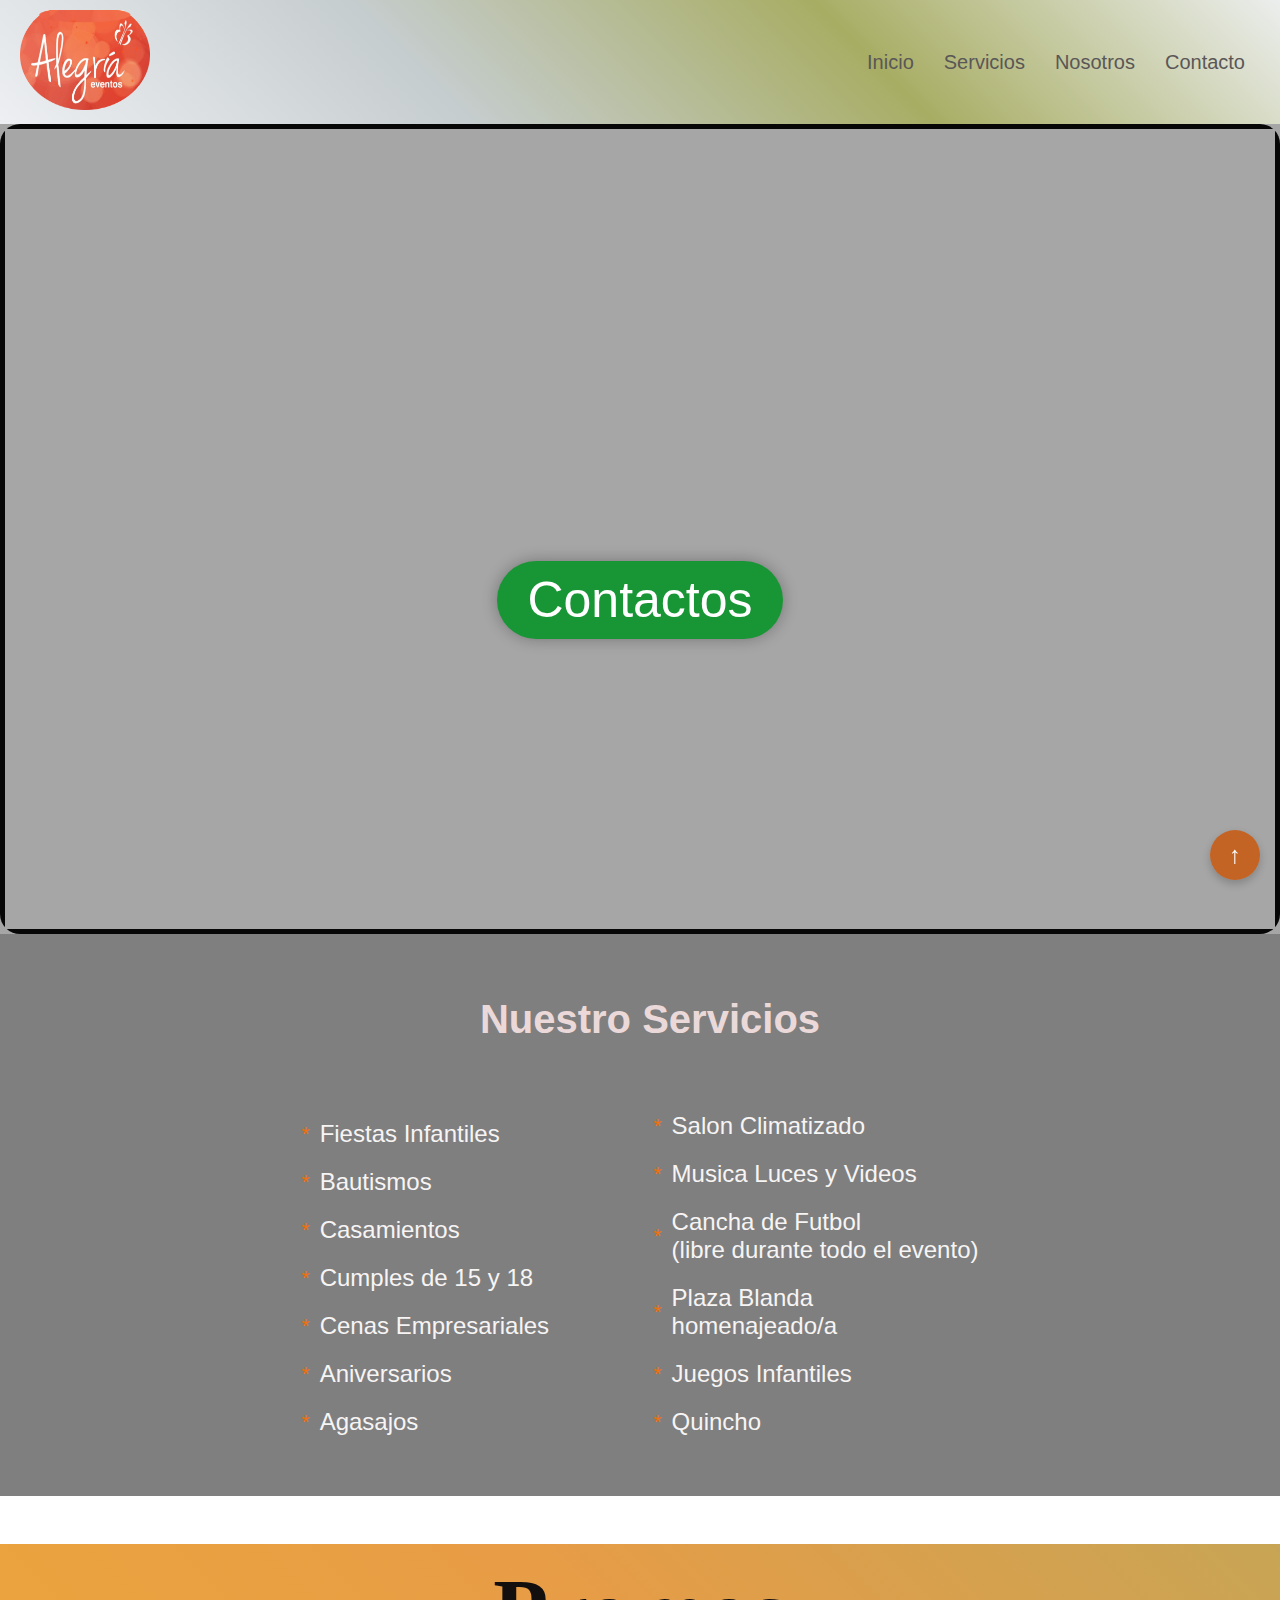
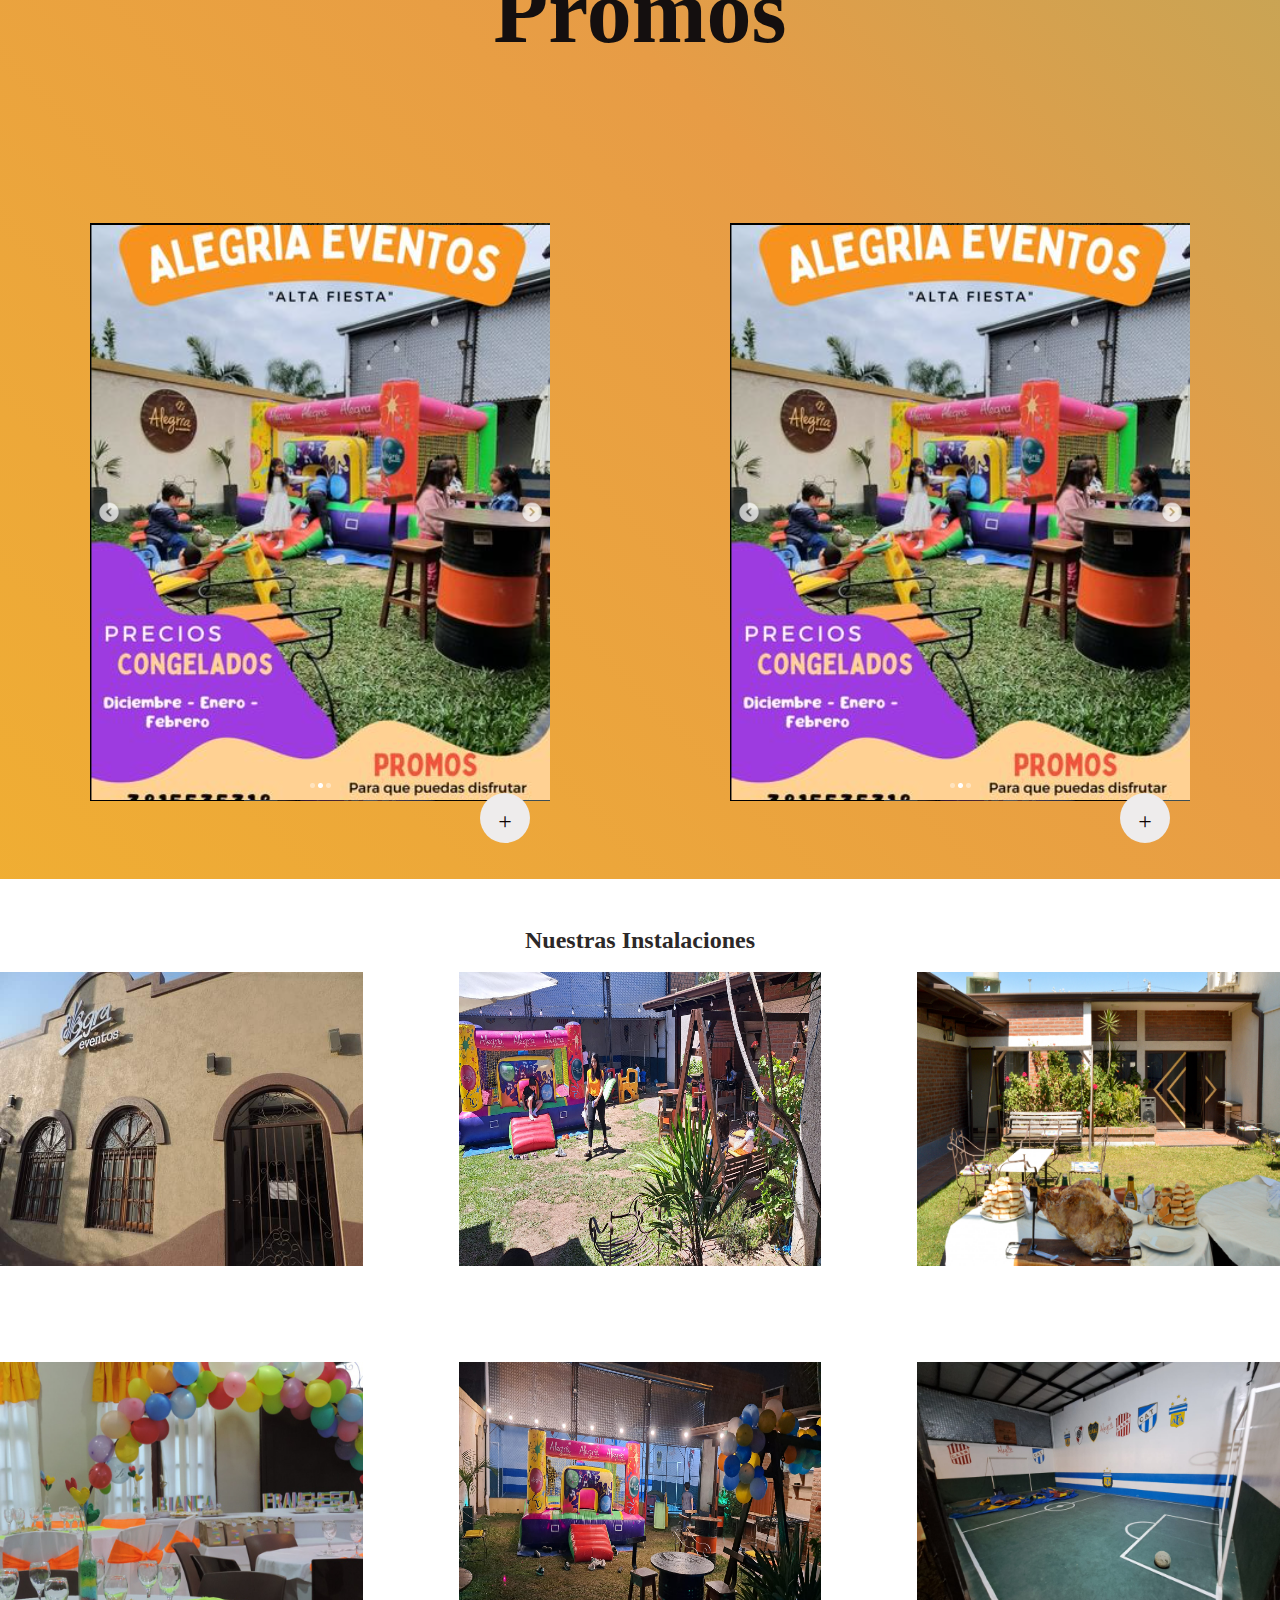
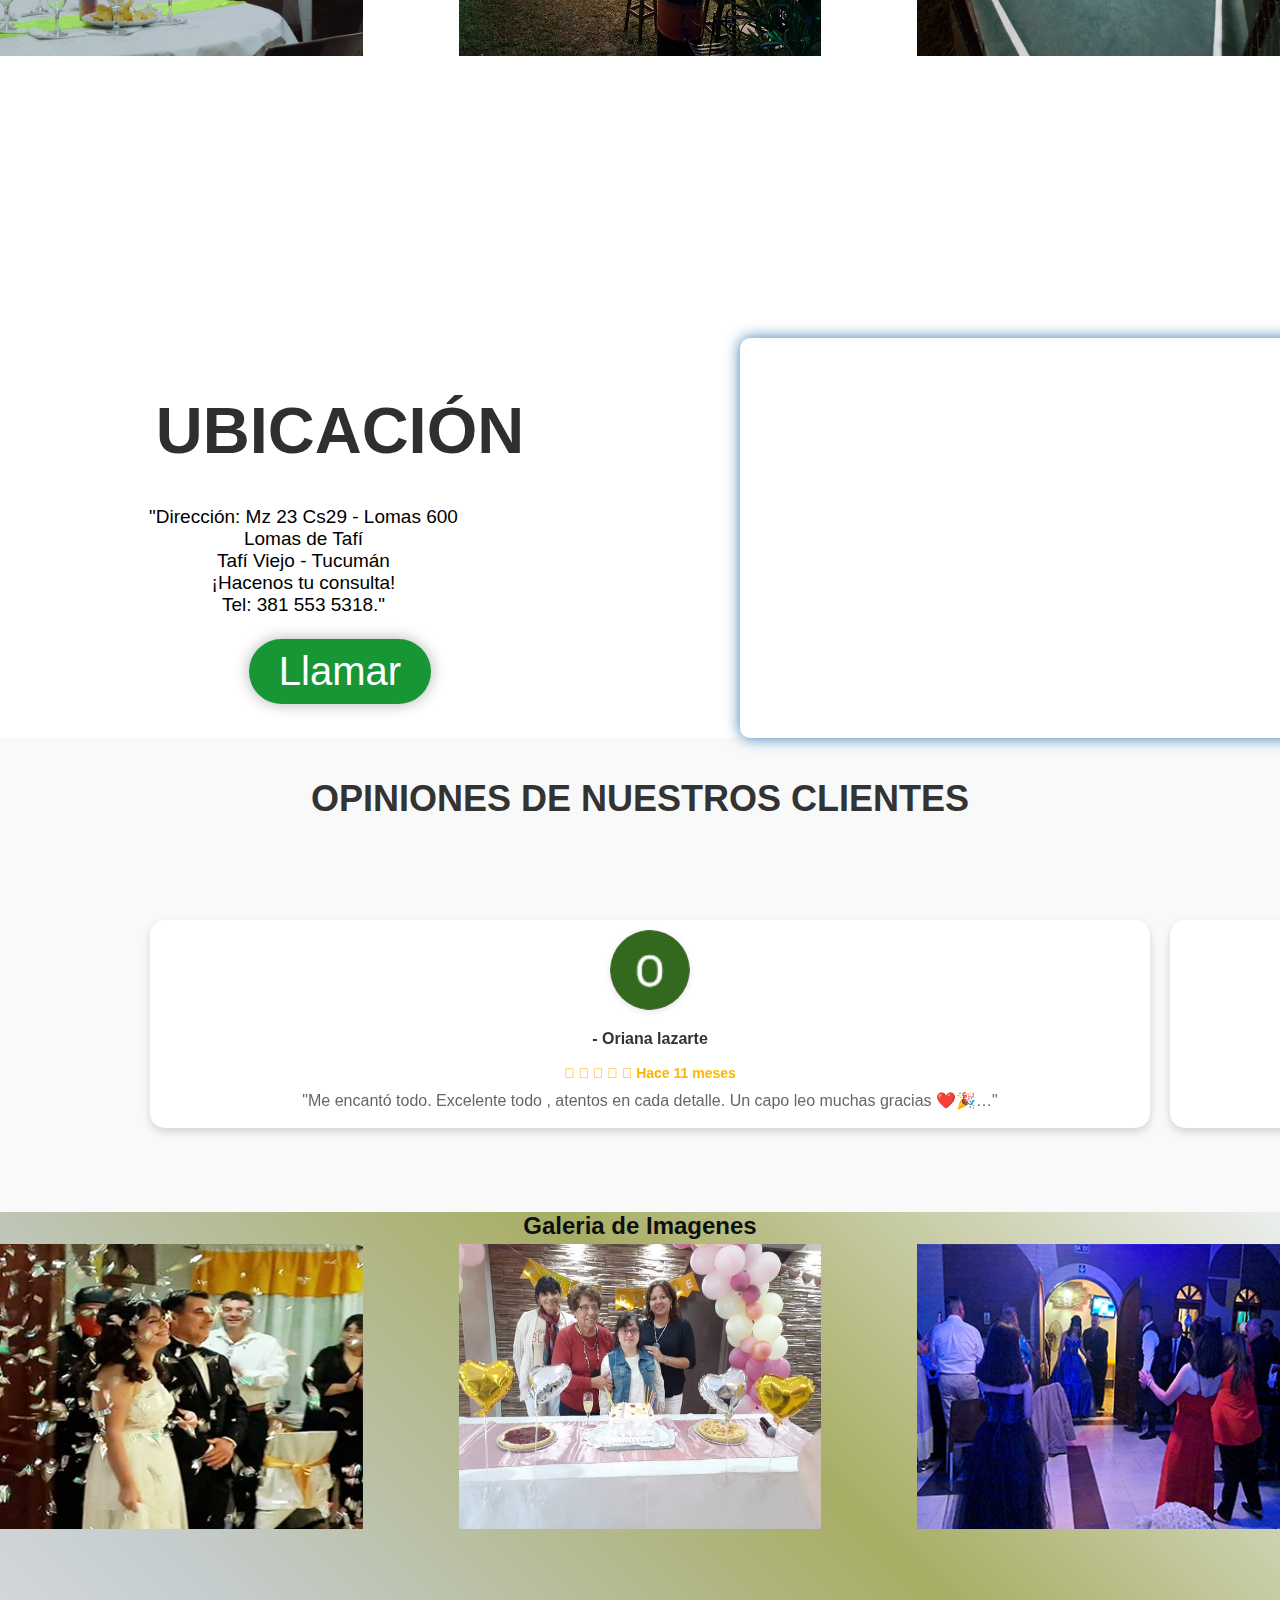
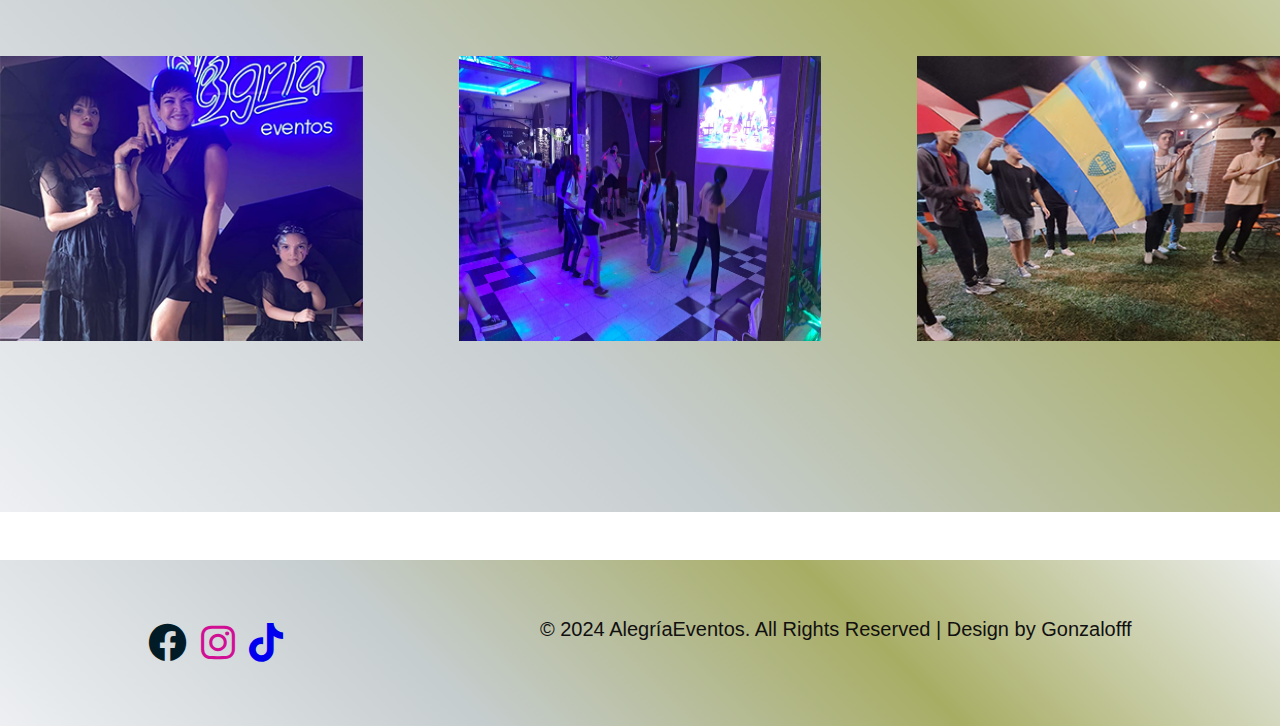
==== index.html @ 45a49627 "Update index.html" ====
<!DOCTYPE html>
<html lang="en">
<head>
    <meta charset="UTF-8">
    <meta name="viewport" content="width=device-width, initial-scale=1.0">
    <title>salon</title>
    <link rel="stylesheet" href="./style.css">
    <link rel="stylesheet" href="./lightbox.min.css">
    <!-- Enlace CSS de Swiper -->
<link rel="stylesheet" href="https://unpkg.com/swiper/swiper-bundle.min.css" />
<!-- Enlace JS de Swiper -->
<script src="https://unpkg.com/swiper/swiper-bundle.min.js"></script>

    <link rel="stylesheet" href="https:..//cdnjs.cloudflare.com/ajax/libs/font-awesome/6.0.0-beta3/css/all.min.css">
</head>
<body>
    <header>
        <div class="logo-container">
            <img src="./alegriaogo.png" alt="Logo de la Empresa" class="logo">
        </div>
            
            <!-- Ícono de menú hamburguesa -->
            <div class="menu-toggle" id="menu-toggle">
                <span></span>
                <span></span>
                <span></span>
            </div>
    
            <!-- Barra de menú -->
            <nav class="nav-links" id="nav-links">
                <ul>
                    <li><a href="#home">Inicio</a></li>
                    <li><a href="#info">Servicios</a></li>
                    <li><a href="#certificados">Nosotros</a></li>
                    <li><a href="#Ubicación">Contacto</a></li>
                </ul>
            </nav>
        </div>
    </header>

    
        <section class="hero">
            <div class="video-container">
                <video autoplay muted loop class="background-video">
                    <source src=".//004E10679AB1086890669461914EFD83_video_dashinit.mp4" type="video/mp4">
                    Tu navegador no soporta videos en HTML5.
                </video>
            </div>
            <section class="header">
                <h1>
                    <span class="animated-word">¡Viví</span>
                    <span class="animated-word">la</span>
                    <span class="animated-word">experiencia!</span>
                </h1>
            </section>
            <div class="boton-contenedor">
                <a href="https://wa.me/3815496164" class="cta-button" target="_blank">Contactos</a>
                    
            </div>
        </section>
        <section class="info-section" id="info">
            <div class="info-container">
                <h2>Nuestro Servicios</h2>
                <ul class="benefits-list">
                    <li>Fiestas Infantiles</li>
                    <li>Bautismos</li>
                    <li>Casamientos</li>
                    <li>Cumples de 15 y 18</li>
                    <li>Cenas Empresariales</li>
                    <li>Aniversarios</li>
                    <li>Agasajos</li>
                </ul>
                <ul class="benefits-list">
                    <li>Salon Climatizado</li>
                    <li>Musica Luces y Videos</li>
                    <li>Cancha de Futbol<br>(libre durante todo el evento)</li>
                    <li>Plaza Blanda <br>homenajeado/a</li>
                    <li>Juegos Infantiles</li>
                    <li>Quincho</li>
                    
                </ul>
                </div>
            </div>
        </section>
        
        <main class="main">
        

        
            <div class="conocimientos">
                <h2 class="titulo" id="conocimientos">Promos</h2>
                <div class="contenedor">
                    <div class="contenedor-conocimientos">
                        <div class="tarjeta">
                            <input type="checkbox" name="">
                            <div class="cambio red">+</div>
                            <div class="img">
                                <img src="./promo3.png" alt="">
                            </div>
                            <div class="detalles">
                                <h3>PROMO</h3>
                                <p>Lunes a Viernes 
                                    <br>Salon completo(s/catering)brMozo, ayudante de cocina 
                                    <br>recepcionista y seguridad 
                                    <br>40 invitados.</p>
                                    <h3>Nov <br>$45000</h3>
                            
                            </div>
                            <!--. detalles -->
                        </div>
                        
                        
                        
                      
                        <!--. tarjeta -->
                        <div class="tarjeta">
                            <input type="checkbox" name="">
                            <div class="cambio black">+</div>
                            <div class="img">
                                <img src="./promo3.png" alt="">
                            </div>
                            <div class="detalles">
                                <h3>PROMO</h3>
                                <p>Lunes a Viernes 
                                    <br>Salon completo(s/catering)brMozo, ayudante de cocina 
                                    <br>recepcionista y seguridad 
                                    <br>40 invitados.</p>
                                    <h3>Nov <br>$45000</h3>
                            </div>
                            <!--. detalles -->
                        </div>
                        <!--. tarjeta -->
    
                       
                        
                        <!--. tarjeta -->                                                                                                                                                                   
                    </div>
                    <!--. conocimientos -->
                </div>
                <!--. contenedor -->
            </div>
            
    
            
                <section class="certificados">
                    <h2 class="titulo" id="certificados">Nuestras Instalaciones</h2>
                    <div class="contenedor contenedor-certificados">
                        <a href="./img/img1.jpg" data-lightbox="Instalaciones" data-title="AlegríaEventos"><img
                                src="./img/img1.jpg" alt=""></a>
        
                        <a href="./img/img2.jpg" data-lightbox="Instalaciones" data-title="AlegríaEventos"><img
                                src="./img/img2.jpg" alt=""></a>
        
                        <a href="./img/img3.jpg" data-lightbox="Instalaciones" data-title="AlegríaEventos"><img
                                src="./img/img3.jpg" alt=""></a>
        
                        <a href="./img/img4.jpg" data-lightbox="Instalaciones" data-title="AlegríaEventos"><img
                                src="./img/img4.jpg" alt=""></a>
        
                        <a href="./img/img5.jpg" data-lightbox="Instalaciones" data-title="AlegríaEventos"><img
                                src="./img/img5.jpg" alt=""></a>
        
                        <a href="./img/img6.jpg" data-lightbox="Instalaciones" data-title="AlegríaEventos"><img
                                src="./img/img6.jpg" alt=""></a>
            </section>
        </main>

        <section>
            <div id="Ubicación">
              <div id="info">
                <div id="texto-about">
                  <h2>Ubicación</h2>
                  <br>
                  <p>"Dirección: Mz 23 Cs29 - Lomas 600
                    <br>
                  
                  Lomas de Tafí
                    <br>
                    Tafí Viejo - Tucumán
                    <br>
                    ¡Hacenos tu consulta!
                    <br>
                    Tel: 381 553 5318."</p>
                  <div class="boton-contenedor">
                    <a href="tel:+5493815496164"target="_blank"  class="call-button">
                        <i class=""></i> Llamar
                    </a>
                </div>
                </div>
                <div id="map-container">
                    <iframe src="https://www.google.com/maps/embed?pb=!1m18!1m12!1m3!1d3561.7641748469514!2d-65.24171922456495!3d-26.783786176724146!2m3!1f0!2f0!3f0!3m2!1i1024!2i768!4f13.1!3m3!1m2!1s0x94225d754d391c23%3A0x184d5496acaf2d31!2sALEGRIA%20EVENTOS!5e0!3m2!1ses!2sar!4v1730578325099!5m2!1ses!2sar" width="600" height="450" style="border:0;" allowfullscreen="" loading="lazy" referrerpolicy="no-referrer-when-downgrade"></iframe>
                </div>
              </div>
          </section>
          <section id="comentarios">
            <div class="titulo-seccion">
              <h2>Opiniones de Nuestros Clientes</h2>
            </div>
            <div id="reviews-container">
              <!-- Aquí irán los comentarios o reseñas -->
            </div>
          </section>
          
          <section id="comentarios-slider-section">
            <div class="swiper-container">
              <div class="swiper-wrapper">
                <div class="swiper-slide">
                  <div class="comment-card">
                    <img src="./eventos/unnamed.png" alt="Usuario 1" class="user-image" />
                    <span>- Oriana lazarte</span>
                    <div class="comment-text">
                        <p>
                            
                            
                            
                            
                            Hace 11 meses</p>
                      <p>"Me encantó todo. Excelente todo , atentos en cada detalle. Un capo leo muchas gracias ❤️🎉…"</p>
                    </div>
                  </div>
                </div>
                <div class="swiper-slide">
                  <div class="comment-card">
                    <img src="./eventos/unnamed (1).png" alt="Usuario 2" class="user-image" />
                    <span>- Yuliana Micaela Ceballo</span>
                    <div class="comment-text">
                        <p>
                            
                            
                            
                            
                            Hace 5 meses</p>
                      <p>"Hermoso lugar para festejar el cumpleaños de los más pequeños! Muy buena la atención 💪"</p>
                    </div>
                  </div>
                </div>
                <div class="swiper-slide">
                  <div class="comment-card">
                    <img src="./eventos/unnamed (2).png" alt="Usuario 3" class="user-image" />
                    <span>- Jorge Ibrahim</span>
                    <div class="comment-text">
                        <p>
                            
                            
                            
                            
                            Hace un año</p>
                            <p>"Es un lugar muy confortable, la atención de la gente que trabaja allí fue muy buena, camila hija de los dueños siempre estuvo presente a disposición de lo que necesitábamos. Cuando terminó el evento nos entregaron todo lo que sobro de comida y bebidas."</p>
                    </div>
                  </div>
                </div>
                <div class="swiper-slide">
                    <div class="comment-card">
                      <img src="./eventos/unnamed (2).png" alt="Usuario 3" class="user-image" />
                      <span>- Jorge Ibrahim</span>
                      <div class="comment-text">
                          <p>
                              
                              
                              
                              
                              Hace un año</p>
                              <p>"Es un lugar muy confortable, la atención de la gente que trabaja allí fue muy buena, camila hija de los dueños siempre estuvo presente a disposición de lo que necesitábamos. Cuando terminó el evento nos entregaron todo lo que sobro de comida y bebidas."</p>
                      </div>
                    </div>
                  </div>
                  <div class="swiper-slide">
                    <div class="comment-card">
                      <img src="./eventos/unnamed (2).png" alt="Usuario 3" class="user-image" />
                      <span>- Jorge Ibrahim</span>
                      <div class="comment-text">
                          <p>
                              
                              
                              
                              
                              Hace un año</p>
                              <p>"Es un lugar muy confortable, la atención de la gente que trabaja allí fue muy buena, camila hija de los dueños siempre estuvo presente a disposición de lo que necesitábamos. Cuando terminó el evento nos entregaron todo lo que sobro de comida y bebidas."</p>
                      </div>
                    </div>
                  </div>
              </div>
              <!-- Nuevas tarjetas de comentarios -->
      
          </section> 
          <main class="main2">
                <section class="certificados">
                    <h2 class="titulo" id="certificados">Galeria de Imagenes</h2>
                    <div class="contenedor contenedor-certificados">
                        <a href="./eventos/img1.jpg" data-lightbox="Instalaciones" data-title="AlegríaEventos"><img
                                src="./eventos/Sin título-3.png" alt=""></a>
        
                        <a href="./eventos/img2.jpg" data-lightbox="Instalaciones" data-title="AlegríaEventos"><img
                                src="./eventos/img2.jpg" alt=""></a>
        
                        <a href="./eventos/img3.jpg" data-lightbox="Instalaciones" data-title="AlegríaEventos"><img
                                src="./eventos/Sin título-4.jpg" alt=""></a>
        
                        <a href="./eventos/img4.jpg" data-lightbox="Instalaciones" data-title="AlegríaEventos"><img
                                src="./eventos/Sin título-5.png" alt=""></a>
        
                        <a href="./eventos/img5.jpg" data-lightbox="Instalaciones" data-title="AlegríaEventos"><img
                                src="./eventos/img5.jpg" alt=""></a>
        
                        <a href="./eventos/img6.jpg" data-lightbox="Instalaciones" data-title="AlegríaEventos"><img
                                src="./eventos/Sin título-6.png" alt=""></a>
            </section>
        </main>

          

          <!-- Footer -->
  <footer class="footer">
    <div class="contenedor">
        <div class="redes-sociales" id="contacto">
          
            <a href="https://www.facebook.com/AlegriaEventosTucuman" target="_blank" class="social linkedin"
                title="Linkedin"><i class="fab fa-facebook"></i></a>
            <a href="https://www.instagram.com/alegriaeventostucuman/" target="_blank" class="social instagram" title="Instagram"><i
                    class="fab fa-instagram"></i></a>
            
            <a href="https://www.tiktok.com/@alegriaeventostucuman?_d=secCgYIASAHKAESPgo8fkPy0JsOf8aJKyYv%2FHSZO29k0DEIL8Q%2BIinpv9cliYAm0AbKZbIIwfkZeFic4bmoh5zlFhtLyADg7G%2BvGgA%3D&checksum=37deb8556322072974e07ec269bd52ba9aadba624767d580b85d087113deff30&sec_uid=MS4wLjABAAAAL1tCvMbEKeMALN7WqJ5oVh8iMni_rqxlQYz8SgK8z8ezkxuiRgvgDpieSTaIC_Qh&sec_user_id=MS4wLjABAAAAL1tCvMbEKeMALN7WqJ5oVh8iMni_rqxlQYz8SgK8z8ezkxuiRgvgDpieSTaIC_Qh&share_app_id=1340&share_author_id=7001297511744062469&share_link_id=dc603ca8-9099-458b-82d5-4070960076ba&sharer_language=es&timestamp=1728522318&u_code=dkb15cb7f123l7&ugbiz_name=Account&user_id=7001297511744062469&_r=1" target="_blank"
                class="social tik tok" title="Tik Tok"><i class="fab fa-tiktok"></i></a>
            
        </div>
    </div>
    <div id="copy-autor">
      <p id="u2910-2">© 2024 AlegríaEventos. All Rights Reserved | Design by Gonzalofff</p>
    </div>
    <a href="#" id="back-to-top" class="back-to-top">↑</a>
    
  </footer>

        
</body>
<script>
    document.getElementById("menu-toggle").addEventListener("click", function() {
        document.getElementById("nav-links").classList.toggle("active");
    });
</script>
<script src="./main.js"></script>
<script src="./lightbox-plus-jquery.min.js"></script>
<script>
    document.addEventListener("DOMContentLoaded", function () {
      var swiper = new Swiper('.swiper-container', {
        loop: true,
        autoplay: {
          delay: 3000,
          disableOnInteraction: false,
        },
        navigation: {
          nextEl: '.swiper-button-next',
          prevEl: '.swiper-button-prev',
        },
        slidesPerView: 1,
        spaceBetween: 30,
        breakpoints: {
          768: {
            slidesPerView: 1,
            spaceBetween: 20,
          },
          1024: {
            slidesPerView: 1,
            spaceBetween: 20,
          },
        },
      });
    });
  </script>
  
  

</html>
---- style.css ----
/* Estilos generales */
* {
  margin: 0;
  padding: 0;
  box-sizing: border-box;
}

body {
  font-family: Arial, sans-serif;
  
  
}

/* Estilos del header */
header {
  display: flex;
  padding: 10px 20px;
  background:linear-gradient(45deg,hsl(216, 17%, 94%),#c6cdcf,#a8ad64,#ebeeed );
  color: #fff;
  align-items: center;
  justify-content: space-between;
  
}



/* Logo de la empresa */
.logo {
  max-width: 100%;
  height: auto;
  width: 100px;
}

@media (min-width: 768px) {
  .logo {
      width: 200px;
      height: 100px; 
  /* Aumenta el tamaño en pantallas medianas */
  }
}

@media (min-width: 1024px) {
  .logo {
      width: 130px; /* Aumenta aún más en pantallas grandes */
  }
}

/* Barra de menú */
.nav-links ul {
  list-style: none;
  display: flex;
}

.nav-links ul li {
  margin:  15px;
}

.nav-links ul li a {
  text-decoration: none;
  color: #5a5757;
  font-size: 20px;
  transition: color 0.3s;
}

.nav-links ul li a:hover {
  color: #ffa51e;
}

/* Menú hamburguesa (oculto por defecto en pantallas grandes) */
.menu-toggle {
  display: none;
  cursor: pointer;
  flex-direction: column;
  gap: 4px;
  
}

.menu-toggle span {
  display: block;
  width: 25px;
  height: 3px;
  background: #bd540f;
  transition: 0.3s;
  ;
}

/* Responsividad: Pantallas pequeñas */
@media (max-width: 768px) {
 
  /* Muestra el menú hamburguesa */
  .menu-toggle {
      display: flex;
      
  }

  /* Oculta la barra de menú */
  .nav-links {
      display: none;
      position: absolute;
      flex-direction: column;
      top: 90px;
      
      background-color: #968e8ec4;
      width: 100%;
      padding: 50px;
      border-radius: 8px;
      z-index: 1000;
      border-top: 1px solid #ccc;
      
  }

  .nav-links ul {
      flex-direction: column;
      align-items: center;
  }

  .nav-links ul li {
      margin: 30px 0;
      
  }
  .nav-links ul li a {
    text-decoration: none;
    color: #1d1a1a;
    font-size: 28px;
    transition: color 0.3s;
    font-family:Georgia, 'Times New Roman', Times, serif;
  }

  /* Estilos para mostrar el menú cuando esté abierto */
  .nav-links.active {
      display: block;
  }
}

/* Estilos para el contenedor del video */
.video-container {
  position: absolute;
  top: 0;
  left: 0;
  width: 100%;
  height: 100%;
  overflow: hidden; /* Asegura que el video no se salga del contenedor */
  border-radius: 20px; /* Ajusta este valor para cambiar la curvatura */
  
  z-index: -1;
}

/* Estilos para el video de fondo */
.background-video {
  width: 100%;
  height: 100%;
  object-fit: cover; /* Asegura que el video cubra todo el contenedor */
  border: 5px solid #0c0c0c;

}

/* Ajustes en la sección Hero */
.hero {
  position: relative;
  display: flex;
  flex-direction: column;
  align-items: center;
  justify-content: center;
  color: #fff;
  text-align: center;
  height: 90vh;
  overflow: hidden;
  background: rgba(0, 0, 0, 0.349); /* Crea un fondo oscuro para mejor visibilidad */
}

.hero-content {
  position: relative;
  z-index: 1; /* Asegura que el texto esté encima del video */
}
/* Animación de desvanecimiento */
@keyframes fadeIn {
  from {
      opacity: 0;
      transform: translateY(10px);
  }
  to {
      opacity: 1;
      transform: translateY(0);
  }
}

/* Estilo del header */
.header h1 {
  display: flex;
  gap: 30px; /* Espacio entre palabras */
  color: rgb(235, 226, 226); /* Color del texto */
  font-family:cursive;
  font-size: 500%;

}

/* Estilos para cada palabra animada */
.animated-word {
  opacity: 0;
  animation: fadeIn 1s forwards;
}

/* Retrasos individuales */
.animated-word:nth-child(1) {
  animation-delay: 5.2s;
}
.animated-word:nth-child(2) {
  animation-delay: 5.4s;
}
.animated-word:nth-child(3) {
  animation-delay: 10.6s;
}
.animated-word:nth-child(4) {
  animation-delay: 10.8s;
}
.hero-content h2 {
   font-size: 54px;
    color: rgb(231, 223, 223); /* Color del texto */
    -webkit-text-stroke: 2px #fcfbfb15; /* Contorno alrededor del texto */
    text-transform: uppercase;
    font-weight: bold;
    margin-bottom: 50px;
  font-family:cursive;
  
  gap: 5px;
}
/* Estilos para cada palabra animada */
.animated-word {
  opacity: 0;
  animation: fadeIn 1s forwards;
}

/* Retrasos individuales */
.animated-word:nth-child(1) {
  animation-delay: 0.2s;
}
.animated-word:nth-child(2) {
  animation-delay: 0.4s;
}
.animated-word:nth-child(3) {
  animation-delay: 0.6s;
}
.animated-word:nth-child(4) {
  animation-delay: 0.8s;
}

.hero-content a{
  text-align: center;
  font-size: 50px;
}

.cta-button {
  
  text-decoration: none;
  color: #fff;
  font-size: 50px;
  padding: 10px 30px;
  background-color: #189635;
  border-radius: 50px;
  margin-top: 30px;
  text-align: center;
  transition: background-color 0.3s ease;
  box-shadow: 0 0 15px rgba(14, 13, 13, 0.308);
}

.cta-button i {
  margin-right: 10px;
}

.cta-button:hover {
  background-color: #043b11;
  box-shadow: 0 0 15px rgba(14, 13, 13, 0.897);
}

/* Sección de Información */
/* Sección de Información */
.info-section {
  padding: 60px 20px;
  background-image: url('.//280097701_514114566998691_7547371068766639885_n.jpg'); /* Ruta de la imagen de fondo */
  background-size: cover; /* Asegura que la imagen cubra todo el contenedor */
  background-position: center;
  background-attachment: fixed; /* Para efecto de paralaje */
  color: #fff; /* Cambia el color del texto a blanco */
  text-align: center;
  position: relative;
  z-index: 1;
}

/* Efecto de superposición (overlay) para oscurecer la imagen de fondo */
.info-section::before {
  content: "";
  position: absolute;
  top: 0;
  left: 0;
  width: 100%;
  height: 100%;
  background-color: rgba(0, 0, 0, 0.5); /* Ajusta el nivel de opacidad */
  z-index: -1;
}

.info-section h2 {
  font-size: 2.5rem;
  margin-bottom: 10px;
  color: #ebd9d9;
  text-align: center;
  margin-left: 20px;
}

.benefits-list {
  list-style: none; /* Quita los puntos de la lista */
  padding: 50px;
  margin: 0 auto;
  display: inline-block;
  text-align: left;
  
}

.benefits-list li {
  font-size: 1.5rem;
  color: #f7f4f4;
  padding: 10px 0;
  display: flex;
  align-items: center;
  
  
}

/* Icono personalizado para cada elemento de la lista */
.benefits-list li::before {
  content: "*"; /* Puedes cambiar el icono aquí */
  font-size: 1.3rem;
  color: #f17108;
  background-color: #ee882800;
  border-radius: 20px;
  margin-right: 10px;
}

.info-section::before {
  content: "";
  position: absolute;
  top:0;
  left: 0;
  width: 100%;
  height: 100%;
  background-color: rgba(0, 0, 0, 0.5);
  z-index: -1;
}

.main .sobre-mi {
  min-height: 50vh;
  padding: 1rem 0;
  background: #0a0a0a;
  color: #000000;
  margin-bottom: 3rem;
}

.main .conocimientos {
  min-height: 100vh;
  background:linear-gradient(45deg,hsl(39, 86%, 57%),#e79c46,#a8ad64,#c4af6b );
  background-size :58em; /* Asegura que la imagen cubra todo el contenedor */
  background-position:absolute;
  color: #140f0f;
  
  padding: 1rem 0;
  margin-top: 3rem;
  margin-bottom: 3rem;
  text-align: center;
  font-size: 60px;
  font-family: cursive;
  
}
.main .conocimientos .contenedor .contenedor-conocimientos {
  display: grid;
  grid-template-columns: repeat(auto-fit, minmax(21.875rem, 1fr));
  grid-row-gap: 2rem;
}
.main .conocimientos .contenedor .contenedor-conocimientos .tarjeta {
  margin: 10rem auto 0 auto;
  position: relative;
  width: 28.75rem;
  height: 40rem;
  background-image: url();
  overflow: hidden;
}
.main .conocimientos .contenedor .contenedor-conocimientos .tarjeta input,
.main .conocimientos .contenedor .contenedor-conocimientos .tarjeta .cambio {
  position: absolute;
  width: 3.125rem;
  height: 3.125rem;
  bottom: 1.25rem;
  right: 1.25rem;
  outline: none;
  z-index: 10;
}
.main .conocimientos .contenedor .contenedor-conocimientos .tarjeta input {
  opacity: 0;
}
.main .conocimientos .contenedor .contenedor-conocimientos .tarjeta input:hover {
  cursor: pointer;
}
.main .conocimientos .contenedor .contenedor-conocimientos .tarjeta input:checked ~ .black {
  box-shadow: 0 0 0 31.25rem #ebe7e7;
  transform: rotate(-225deg);
}
.main .conocimientos .contenedor .contenedor-conocimientos .tarjeta input:checked ~ .red {
  box-shadow:0 0 0 31.25rem #ebe7e7;
  transform: rotate(225deg);
}
.main .conocimientos .contenedor .contenedor-conocimientos .tarjeta .cambio {
  pointer-events: none;
  border-radius: 50%;
  color: #0c0202;
  background: #eeecec;
  transition: 0.5s;
  text-align: center;
  line-height: 3.5rem;
  font-size: 1.5rem;
  box-shadow: 0 0 0 0px #f0ebeb;
}
.main .conocimientos .contenedor .contenedor-conocimientos .tarjeta .red {
  box-shadow: 0 0 0 0px #f3f3f3;
}
.main .conocimientos .contenedor .contenedor-conocimientos .tarjeta .img,
.main .conocimientos .contenedor .contenedor-conocimientos .tarjeta .detalles {
  position: absolute;
  top: 0;
  left: 0;
  width: 100%;
  height: 100%;
}
.main .conocimientos .contenedor .contenedor-conocimientos .tarjeta .detalles {
  padding: 1.25rem;
  box-sizing: border-box;
  z-index: 11;
  pointer-events: none;
  transition: 0.5s;
  opacity: 0;
}
.main .conocimientos .contenedor .contenedor-conocimientos .tarjeta input:checked ~ .detalles {
  opacity: 1;
  transition-delay: 0.5s;
}
.main .conocimientos .contenedor .contenedor-conocimientos .tarjeta .detalles h3 {
  margin-bottom: 0.3125rem;
  color: #141313;
  text-align: center;
}
.main .conocimientos .contenedor .contenedor-conocimientos .tarjeta .detalles p {
  font-size: 1.7rem;
  color: #080808;
  line-height: 1.65;
}
.main .certificados {
  min-height: 100vh;
  
  color: #2c2828;
  padding: 5rem 10;
  margin-bottom: 3rem;
  text-align: center;
  font-family: cursive;
  
  
}



.main .certificados .contenedor-certificados {
  display: grid;
  justify-content: center;
  grid-template-columns: repeat(auto-fit, minmax(21.875rem, 1fr));
  grid-gap: 6rem;
}

.main .certificados .contenedor-certificados img {
  width: 100%;
  height: 100%;
  transition: all 0.5s ease-in-out;
  margin-top: 5%;
  
}
.main .certificados .contenedor-certificados img:hover {
  transform: scale(1.1);
}

.main .proyectos .contenedor-proyectos .proyecto .foto a img {
  filter: grayscale(0);
  transition: all 0.5s ease-in-out;
}
.main .proyectos .contenedor-proyectos .proyecto .foto a img:hover {
  filter: grayscale(100);
}
 /*# sourceMappingURL=style.css.map */
 @media screen and (max-width: 600px) {
  .slider {
    display: block;
  }
  .slide {
    width: 100%;
  }
}

#info {
  display:flex;
  flex-direction: row;
  justify-content: center;
  align-items: center;
 padding: 63px 60px 0;

}

#texto-about h2 {
  margin: 20px;
  font-size: 65px;
  text-transform: uppercase;
  font-weight: 600;
  text-align: center;
  color: #302f2f;
}

#texto-about p {
  text-align: justify;
  font-size: 19px;
  padding-right: 73px;
  min-width: 800px;
  text-align: center;
  
  
}


#map-container{
  width: 100%; /* Se ajusta al ancho del contenedor */
    max-width: 800px; /* Limita el tamaño máximo del mapa */
    height: 400px; /* Establece una altura predeterminada */
    font-size: 100%; /* Ajusta el tamaño del texto relativo al contenedor */
    margin: 0 auto; /* Centra el mapa horizontalmente */
    text-align: center;
    border-radius: 10px;
    box-shadow: 0 0 15px rgba(0, 92, 168, 0.8);
}
.boton-contenedor {
  display: flex;
  justify-content: center;
  align-items: center;
  margin-top: 20px;
}
.call-button {
  text-decoration: none;
  color: #fff;
  font-size: 40px;
  padding: 10px 30px;
  background-color: #189635;
  border-radius: 50px;
  margin-top: 3px;
  text-align:center;
  transition: background-color 0.3s ease;
  box-shadow: 0 0 15px rgba(14, 13, 13, 0.308);
}



.call-button:hover {
    background-color: #28d160;
    box-shadow: 0 0 15px rgba(14, 13, 13, 0.897);
}

.main2 .certificados {
  min-height: 100vh;
  background:linear-gradient(45deg,hsl(216, 17%, 94%),#c6cdcf,#a8ad64,#ebeeed );
  color: #0f0f0f;
  padding: 5rem 10;
  margin-bottom: 3rem;
  text-align: center;
  
  
}



.main2 .certificados .contenedor-certificados {
  display: grid;
  justify-content: center;
  grid-template-columns: repeat(auto-fit, minmax(21.875rem, 1fr));
  grid-gap: 6rem;
}

.main2 .certificados .contenedor-certificados img {
  width: 100%;
  height: 90%;
  transition: all 0.5s ease-in-out;
  margin-top: 1%;
  
}
.main2 .certificados .contenedor-certificados img:hover {
  transform: scale(1.1);
}

.main2 .proyectos .contenedor-proyectos .proyecto .foto a img {
  filter: grayscale(0);
  transition: all 0.5s ease-in-out;
}
.main2 .proyectos .contenedor-proyectos .proyecto .foto a img:hover {
  filter: grayscale(100);
}

  /* Footer */
  footer {
    background:linear-gradient(45deg,hsl(216, 17%, 94%),#c6cdcf,#a8ad64,#ebeeed );
    display: flex;
    flex-wrap: wrap;
    justify-content: space-around;
    padding: 50px 20px;
    font-size: 50px;
  }
  
  .footer .contenedor.redes-sociales {
    width: 10%;
    height: 8rem;
   
    border-radius: 30%;
    
    overflow: hidden;
    position: relative;
  }
  .footer .contenedor .redes-sociales .social i {
    line-height: 4.123rem;
    font-size: 2.425rem;
    transition: 0.2s linear;
  }
  .footer .contenedor .redes-sociales .linkedin {
    color: #011b27;
    font-size: 2.425rem;
  }
  .footer .contenedor .redes-sociales .instagram {
    color: #d10f94;
    font-size: 2.425rem;
    
  }
  .social-media .facebook{
    color: #00acee;
    
  }
  footer .contenedor .redes-sociales .youtube {
    color: #d81a13;
    font-size: 2.425rem;
    
  }
  .social-mediagithub {
    color: #333333;
  }
  .footer .contenedor .redes-sociales .social:hover i {
    transform: scale(1.3);
    color: #ffffff;
  }
  .footer .contenedor.redes-sociales .social::before {
    content: "";
    position: absolute;
    width: 120%;
    height: 120%;
    transform: rotate(45deg);
    left: -110%;
    top: 90%;
  }
  .footer .contenedor .redes-sociales .linkedin::before {
    background: #0e76a8;
  }
  .footer .contenedor .redes-sociales .instagram::before {
    background: #bc2a8d;
  }
  .footer .contenedor .redes-sociales .twitter::before {
    background: #00acee;
  }
  .footer .contenedor .redes-sociales .youtube::before {
    background: #c4302b;
  }
  .footer .contenedor .redes-sociales .github::before {
    background: #333333;
  }
  .footer .contenedor .redes-sociales .social:hover::before {
    animation: aaa 0.7s 1;
    top: -10%;
    left: -10%;
  }
  @keyframes aaa {
    0% {
      left: -110%;
      top: 90%;
    }
    50% {
      left: 10%;
      top: -30%;
    }
    100% {
      top: -10%;
      left: -10%;
    }
  
  
  
  
  }
  #copy-autor {

    font-size: 20px;
    padding: 0.5rem 0;
    text-align: center;
    font-weight: 100px;
    color: #111010;
  }
  @media (max-width: 768px) {
    header {
      flex-direction: column;
      text-align: center;
    }

    .header h1 {
      display: flex;
  gap: 20px; /* Espacio entre palabras */
  color: rgb(235, 231, 231); /* Color del texto */
  font-family:cursive;
  font-size: 30px;
    }
    .cta-button {
  
      text-decoration: none;
      color: #fff;
      font-size: 30px;
      padding: 10px 30px;
      background-color: #189635;
      border-radius: 50px;
      margin-top: 30px;
      text-align: center;
      transition: background-color 0.3s ease;
      box-shadow: 0 0 15px rgba(14, 13, 13, 0.308);
    }

   .video-container {
      position: absolute;
      top: 0;
      left: 0;
      width: 100%;
      height: 100%;
      overflow: hidden; /* Asegura que el video no se salga del contenedor */
      border-radius: 20px; /* Ajusta este valor para cambiar la curvatura */
      
      z-index: -1;
    }
    
    /* Estilos para el video de fondo */
    .background-video {
      width: 99%;
      height: 150%;
      object-fit: cover; /* Asegura que el video cubra todo el contenedor */
      border: 1px solid #0c0c0c;
    
    }
    .info-section h2 {
      font-size: 2.5rem;
      margin-bottom: 10px;
      color: #ebd9d9;
      text-align: center;
      margin-left: 20px;
    }
    
    .benefits-list {
      list-style: none; /* Quita los puntos de la lista */
      padding: 10px;
      margin: 0 auto;
      display: inline-block;
      text-align: left;
      
    }
    
    .benefits-list li {
      font-size: 1.5rem;
      color: #ece5e5;
      padding: 5px 0;
      display: flex;
      align-items: center;
      
      
    }
    .main .certificados .contenedor-certificados {
      display: grid;
      justify-content: center;
      grid-template-columns: repeat(auto-fit, minmax(21.875rem, 1fr));
      grid-gap: 1rem;
    }
    
    .main .certificados .contenedor-certificados img {
      width: 90%;
      height: 90%;
      transition: all 0.5s ease-in-out;
      margin-top: 5%;
      
    }

    .main .conocimientos {
      min-height: 100vh;

      background-size:  90rem; /* Asegura que la imagen cubra todo el contenedor */
      background-position:cover;
      color: #141313;
      
      padding: 1rem 0;
      margin-bottom: 3rem;
      text-align: center;
      font-size: 30px;
      font-family: cursive;
      
    }
    
    .main .conocimientos .contenedor .contenedor-conocimientos {
      display: grid;
      grid-template-columns: repeat(auto-fit, minmax(21.875rem, 1fr));
      grid-row-gap: 1em;
    }
    .main .conocimientos .contenedor .contenedor-conocimientos .tarjeta {
      margin: 1rem auto 0 auto;
      position: relative;
      width: 18.75rem;
      height: 30rem;
      background: #0a0a0a;
      overflow: hidden;
    }
    .main .conocimientos .contenedor .contenedor-conocimientos .tarjeta input,
    .main .conocimientos .contenedor .contenedor-conocimientos .tarjeta .cambio {
      position: absolute;
      width: 3.125rem;
      height: 3.125rem;
      bottom: 1.25rem;
      right: 1.25rem;
      outline: none;
      z-index: 10;
    }
    .main .conocimientos .contenedor .contenedor-conocimientos .tarjeta input {
      opacity: 0;
    }
    .main .conocimientos .contenedor .contenedor-conocimientos .tarjeta input:hover {
      cursor: pointer;
    }
    .main .conocimientos .contenedor .contenedor-conocimientos .tarjeta input:checked ~ .black {
      
      transform: rotate(-225deg);
    }
    .main .conocimientos .contenedor .contenedor-conocimientos .tarjeta input:checked ~ .red {
      
      transform: rotate(225deg);
    }
    .main .conocimientos .contenedor .contenedor-conocimientos .tarjeta .cambio {
      pointer-events: none;
      border-radius: 50%;
      color: #0f0e0e;
      background: #f0eded;
      transition: 0.5s;
      text-align: center;
      line-height: 3.5rem;
      font-size: 1.5rem;
      box-shadow: 0 0 0 0px #f0ebeb;
    }
    .main .conocimientos .contenedor .contenedor-conocimientos .tarjeta .red {
      box-shadow: 0 0 0 0px #f3f3f3;
    }
    .main .conocimientos .contenedor .contenedor-conocimientos .tarjeta .img,
    .main .conocimientos .contenedor .contenedor-conocimientos .tarjeta .detalles {
      position: absolute;
      top: 0;
      left: 0;
      width: 100%;
      height: 100%;
    }
    .main .conocimientos .contenedor .contenedor-conocimientos .tarjeta .detalles {
      padding: 1.25rem;
      box-sizing: border-box;
      z-index: 11;
      pointer-events: none;
      transition: 0.5s;
      opacity: 0;
    }
    .main .conocimientos .contenedor .contenedor-conocimientos .tarjeta input:checked ~ .detalles {
      opacity: 1;
      transition-delay: 0.5s;
    }
    .main .conocimientos .contenedor .contenedor-conocimientos .tarjeta .detalles h3 {
      margin-bottom: 0.3125rem;
      color: #070707;
      text-align: center;
    }
    .main .conocimientos .contenedor .contenedor-conocimientos .tarjeta .detalles p {
      font-size: 1.5rem;
      color: #111010;
      line-height: 1.65;
    }

   
    
    #img-about {
      vertical-align: middle;
      
      border: 0;
      width: 70%;
      height: 100%;
      
      
    }
  }

  /* Estilos responsivos */
@media (max-width: 1024px) {
  #info {
      flex-direction: column;
      padding: 40px 30px;
  }
  
  #texto-about h2 {
      font-size: 35px;
  }
  
  #texto-about p {
      font-size: 18px;
  }

  #boton-llamada {
      margin-left: 0;
      font-size: 10px;
  }

  #map-container {
      width: 100%;
      height: auto;
  }

  

  
}

@media (max-width: 768px) {
  #info {
      padding: 3px 15px;
  }
  
  #texto-about h2 {
      font-size: 35px;
  }
  
  #texto-about p {
      font-size: 25px;
      text-align: center;
  }

 

  .call-button {
      font-size: 58px;
      padding: 1% ;
      text-align: center;
  }


    #map-container {
        height: 300px; /* Ajusta la altura para dispositivos móviles */
        width: 90%; /* Ajusta el ancho en pantallas más pequeñas */
    }
}

@media (max-width: 480px) {
  #texto-about h2 {
      font-size: 25px;
  }

  #texto-about p {
      font-size: 15px;
  }

  #boton-llamada {
      width: 10px;
      font-size: 16px;
  }

  .call-button {
      font-size: 20px;
      padding: 5px 0;
  }

 
}

/* Estilo para el botón de volver arriba */
.back-to-top {
  position: fixed;
  bottom: 20px;
  right: 20px;
  width: 50px;
  height: 50px;
  background-color: #c95508d2;
  color: #ffffff;
  border-radius: 50%;
  text-align: center;
  line-height: 50px;
  font-size: 24px;
  font-weight: bold;
  box-shadow: 0 4px 8px rgba(0, 0, 0, 0.2);
  transition: all 0.3s ease;
  text-decoration: none;
  z-index: 1000;
}

/* Cambios al hacer hover */
.back-to-top:hover {
  background-color: #0667a2;
  box-shadow: 0 4px 12px rgba(0, 0, 0, 0.3);
}

/* Media query para pantalla pequeña */
@media (max-width: 768px) {
  .back-to-top {
    bottom: 15px;
    right: calc(50% - 25px);
  }
}

#comentarios {
  background-color: #f9f9f9;
  padding: 40px 0;
  display: flex;
  flex-direction: column;
  align-items: center;
  justify-content: center;
}

.titulo-seccion h2 {
  font-size: 36px;
  color: #333;
  text-align: center; /* Centra el texto dentro de su contenedor */
  margin-bottom: 0px;
  font-weight: bold;
  text-transform: uppercase;
}

#comentarios-slider-section {
  background-color: #f9f9f9;
  padding: 40px 0;
  display: flex;
  justify-content: center;
  align-items: center;
}

.swiper-container {
  width: 100%;
  max-width: 1000px;
  padding: 10px 0;
}

.swiper-wrapper {
  display: flex;
}

.swiper-slide {
  display: flex;
  justify-content: center;
  align-items: center;
  min-width: 13.33%; /* Cada tarjeta ocupa un tercio del ancho del contenedor */
  box-sizing: border-box;
}

.comment-card {
  background-color: #ffffff;
  border-radius: 15px;
  box-shadow: 0 4px 10px rgba(0, 0, 0, 0.15);
  padding: 10px;
  text-align: center;
  margin: 10px;
  display: flex;
  flex-direction: column;
  align-items: center;
  transition: transform 0.3s ease;
  width: 100%; /* Ocupa el 100% dentro de su slide */
}

.comment-card:hover {
  transform: translateY(-5px);
}

.user-image {
  width: 80px;
  height: 80px;
  border-radius: 50%;
  margin-bottom: 10px;
  box-shadow: 0 2px 6px rgba(0, 0, 0, 0.1);
}

.comment-card span {
  font-weight: bold;
  color: #333;
  margin: 10px 0;
}

.comment-text p {
  font-size: 16px;
  color: #666;
  margin: 5px 0;
  line-height: 1.5;
}

.comment-text p:first-child {
  color: #ffb400; /* Color de las estrellas */
  font-size: 14px;
  font-weight: 600;
}

@media (max-width: 992px) {
  .swiper-slide {
    min-width: 50%; /* Ajusta a dos tarjetas por fila en pantallas medianas */
  }
}

@media (max-width: 768px) {
  .swiper-slide {
    min-width: 100%; /* Una tarjeta por fila en pantallas pequeñas */
  }

  #comentarios {
    background-color: #f9f9f9;
    padding: 30% 0;
    display: flex;
    flex-direction: column;
    align-items: center;
    justify-content: center;
  }

  .titulo-seccion h2 {
    font-size: 36px;
    color: #333;
    text-align: center; /* Centra el texto dentro de su contenedor */
    margin-top: 30%;
    font-weight: bold;
    text-transform: uppercase;
  }
}
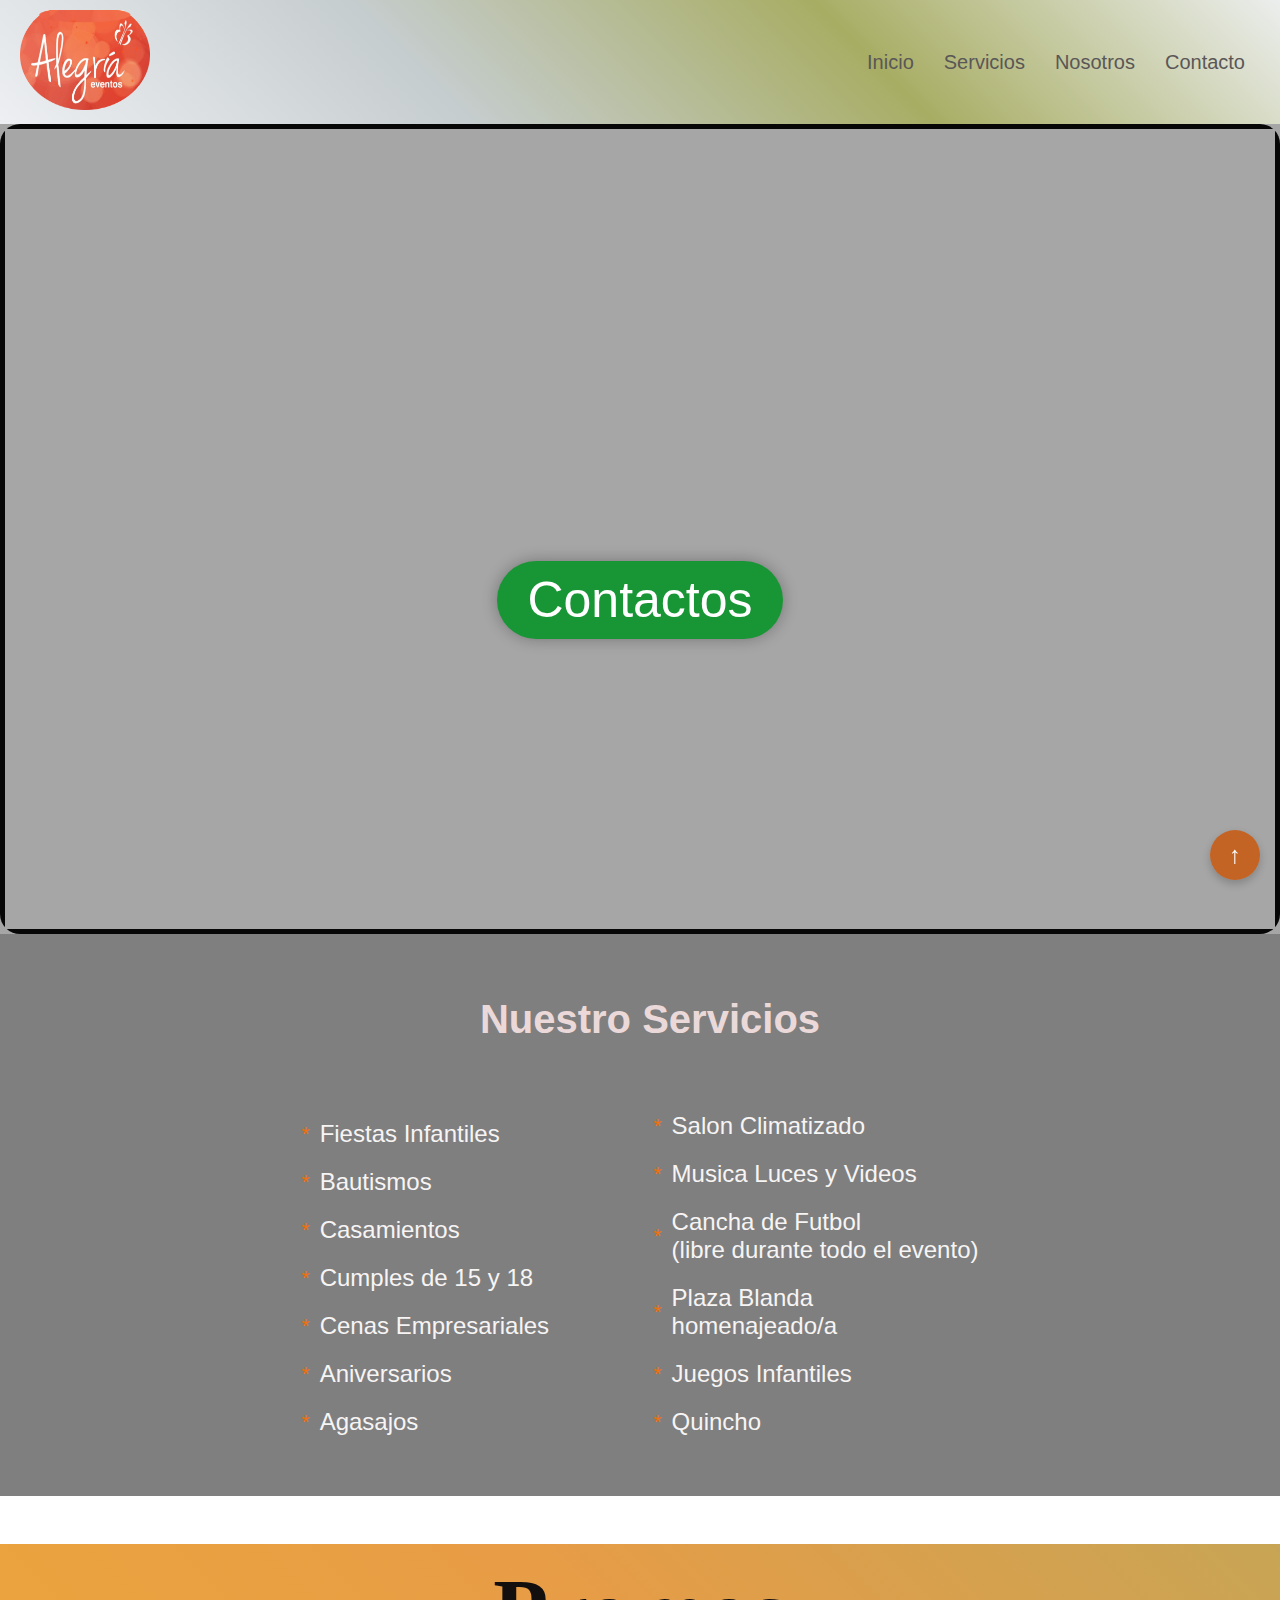
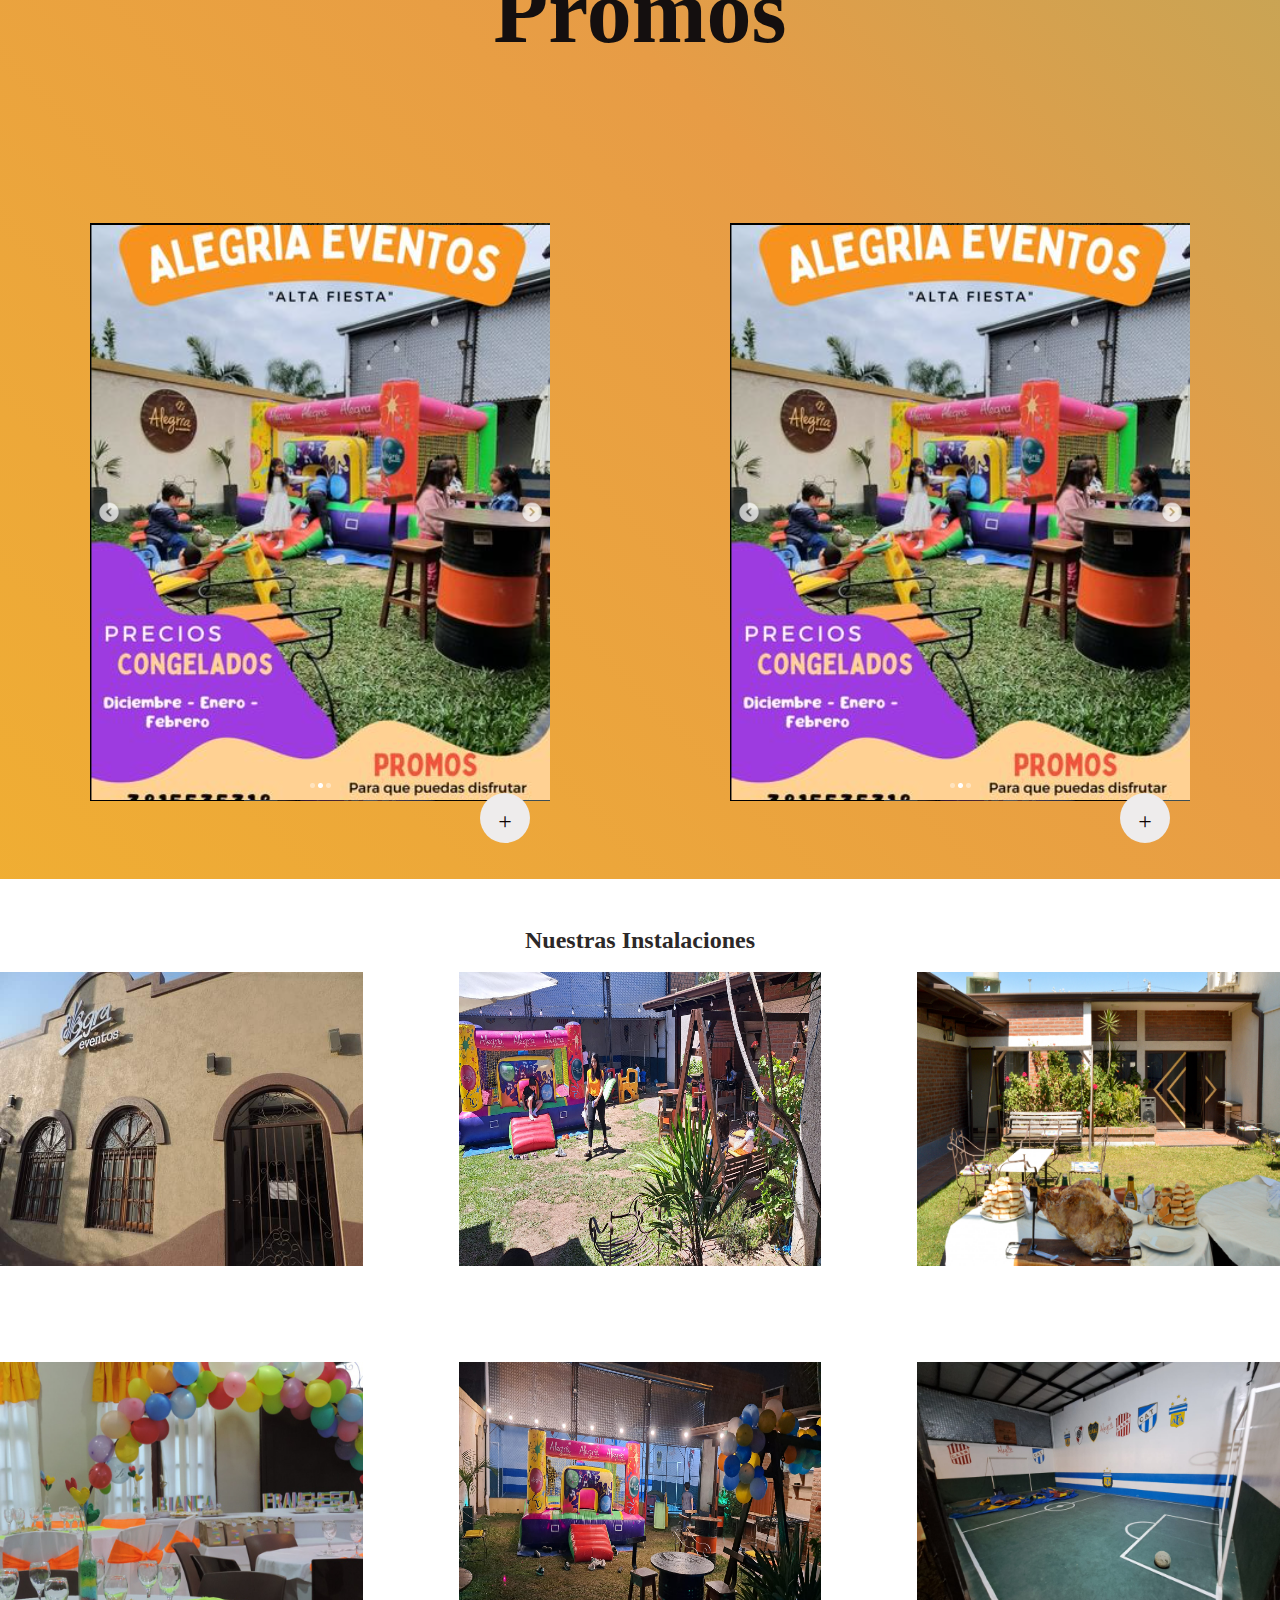
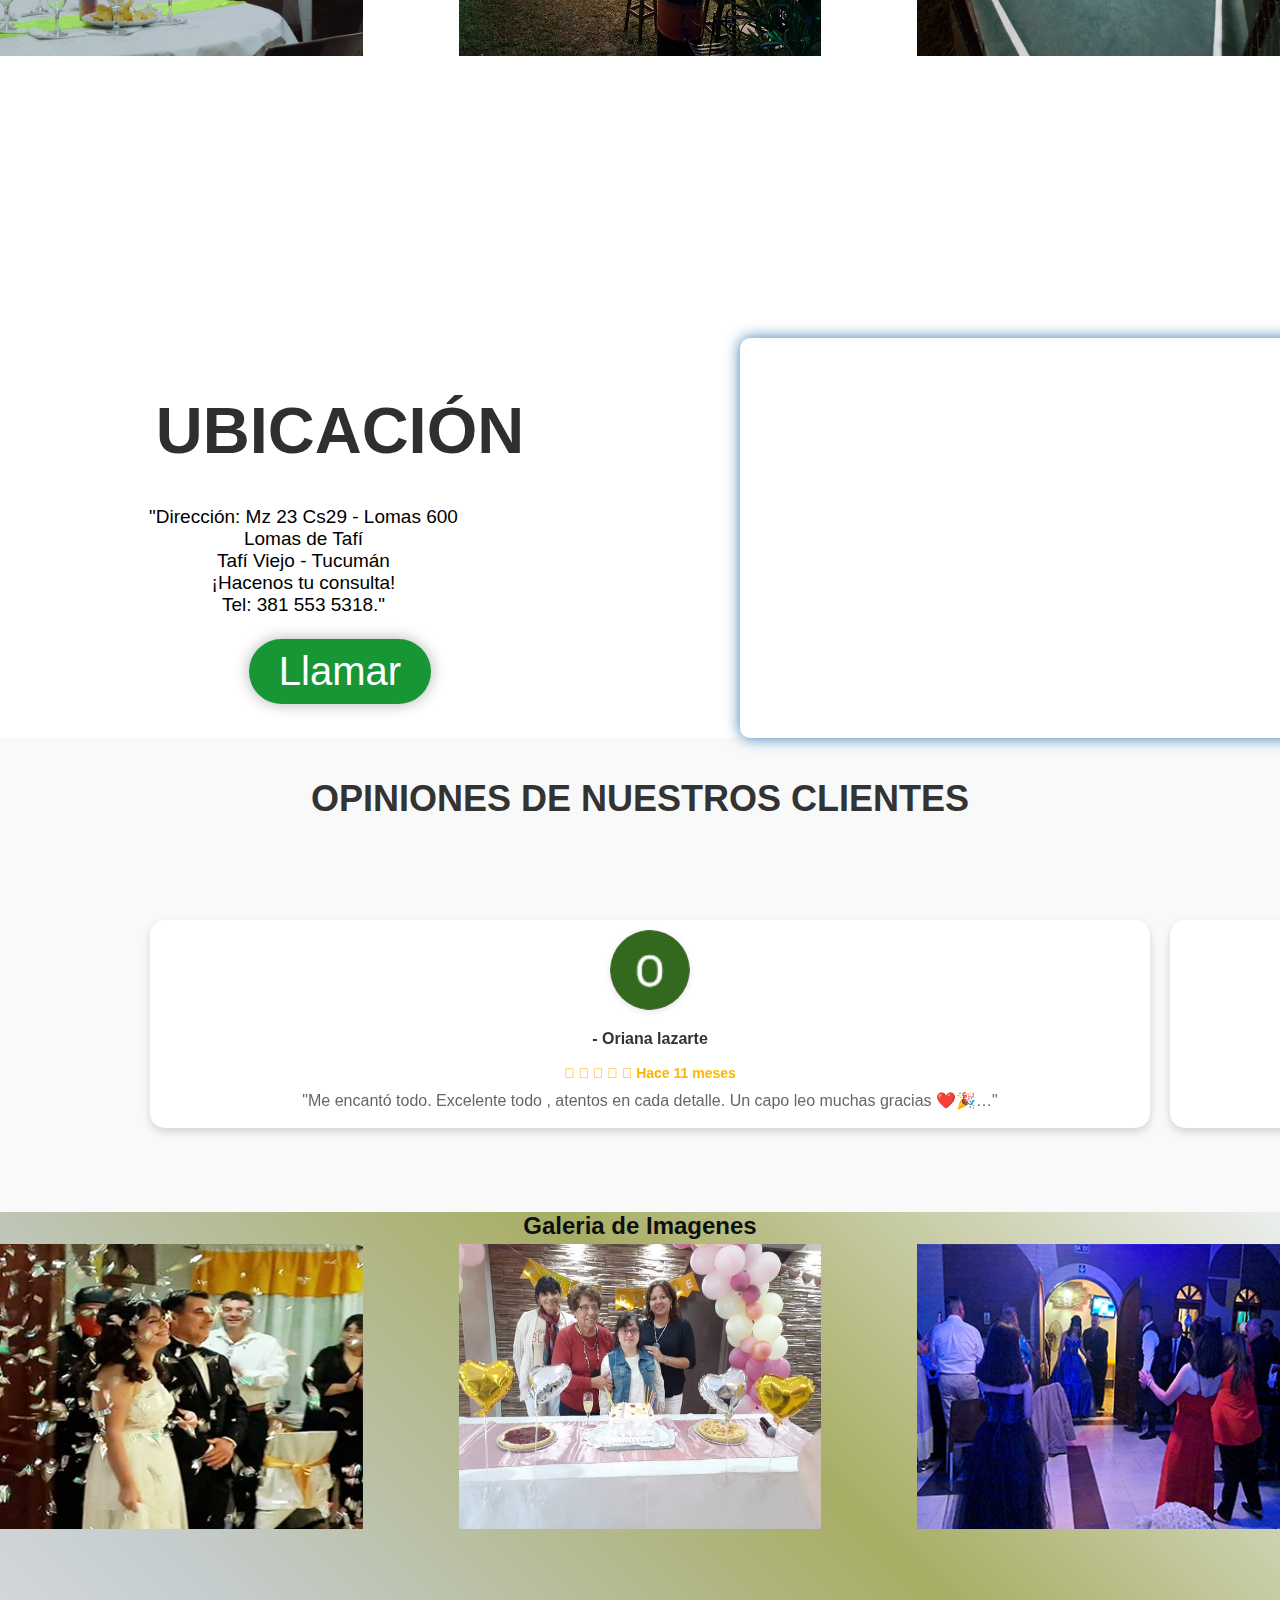
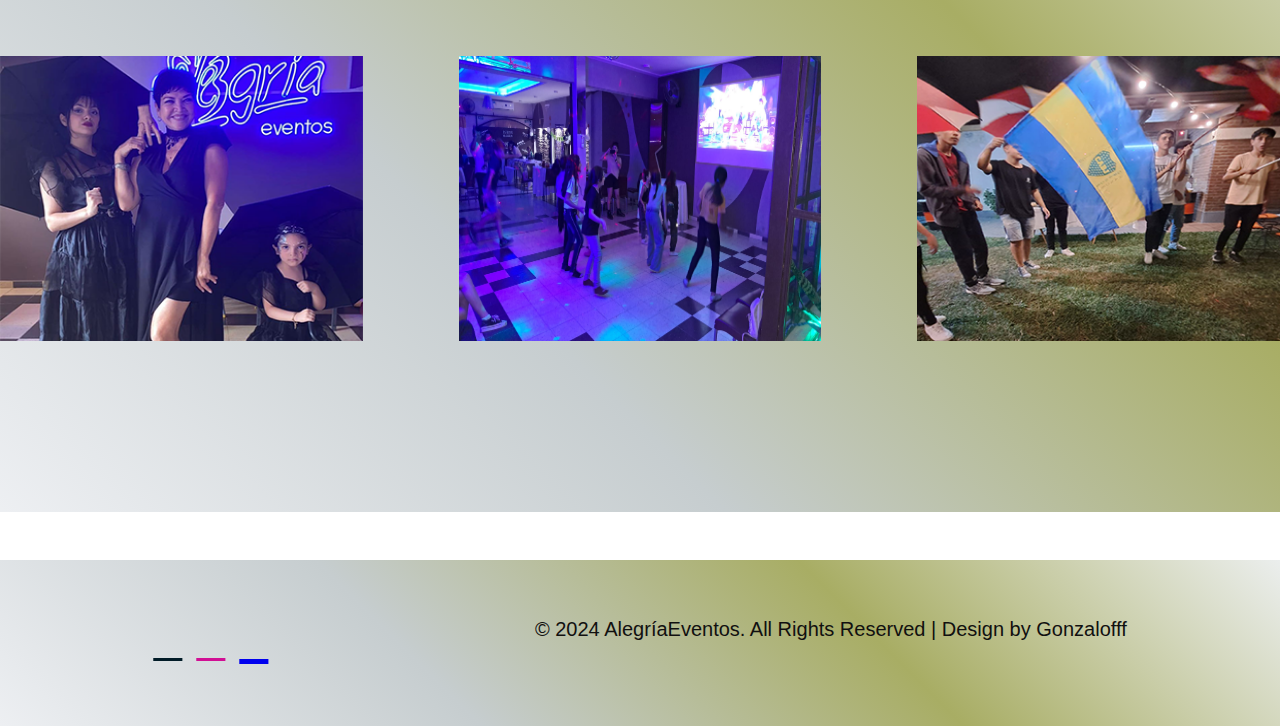
==== commit 2aaa0e13: "Update index.html" ====
--- a/index.html
+++ b/index.html
@@ -11,7 +11,7 @@
 <!-- Enlace JS de Swiper -->
 <script src="https://unpkg.com/swiper/swiper-bundle.min.js"></script>
 
-    <link rel="stylesheet" href="https:..//cdnjs.cloudflare.com/ajax/libs/font-awesome/6.0.0-beta3/css/all.min.css">
+    <link rel="stylesheet" href="https://cdnjs.cloudflare.com/ajax/libs/font-awesome/6.0.0-beta3/css/all.min.css">
 </head>
 <body>
     <header>
@@ -315,12 +315,12 @@
         <div class="redes-sociales" id="contacto">
           
             <a href="https://www.facebook.com/AlegriaEventosTucuman" target="_blank" class="social linkedin"
-                title="Linkedin"><i class="fab fa-facebook"></i></a>
+                title="Linkedin"><i class="..fab fa-facebook"></i></a>
             <a href="https://www.instagram.com/alegriaeventostucuman/" target="_blank" class="social instagram" title="Instagram"><i
-                    class="fab fa-instagram"></i></a>
+                    class="..fab fa-instagram"></i></a>
             
             <a href="https://www.tiktok.com/@alegriaeventostucuman?_d=secCgYIASAHKAESPgo8fkPy0JsOf8aJKyYv%2FHSZO29k0DEIL8Q%2BIinpv9cliYAm0AbKZbIIwfkZeFic4bmoh5zlFhtLyADg7G%2BvGgA%3D&checksum=37deb8556322072974e07ec269bd52ba9aadba624767d580b85d087113deff30&sec_uid=MS4wLjABAAAAL1tCvMbEKeMALN7WqJ5oVh8iMni_rqxlQYz8SgK8z8ezkxuiRgvgDpieSTaIC_Qh&sec_user_id=MS4wLjABAAAAL1tCvMbEKeMALN7WqJ5oVh8iMni_rqxlQYz8SgK8z8ezkxuiRgvgDpieSTaIC_Qh&share_app_id=1340&share_author_id=7001297511744062469&share_link_id=dc603ca8-9099-458b-82d5-4070960076ba&sharer_language=es&timestamp=1728522318&u_code=dkb15cb7f123l7&ugbiz_name=Account&user_id=7001297511744062469&_r=1" target="_blank"
-                class="social tik tok" title="Tik Tok"><i class="fab fa-tiktok"></i></a>
+                class="social tik tok" title="Tik Tok"><i class="..fab fa-tiktok"></i></a>
             
         </div>
     </div>
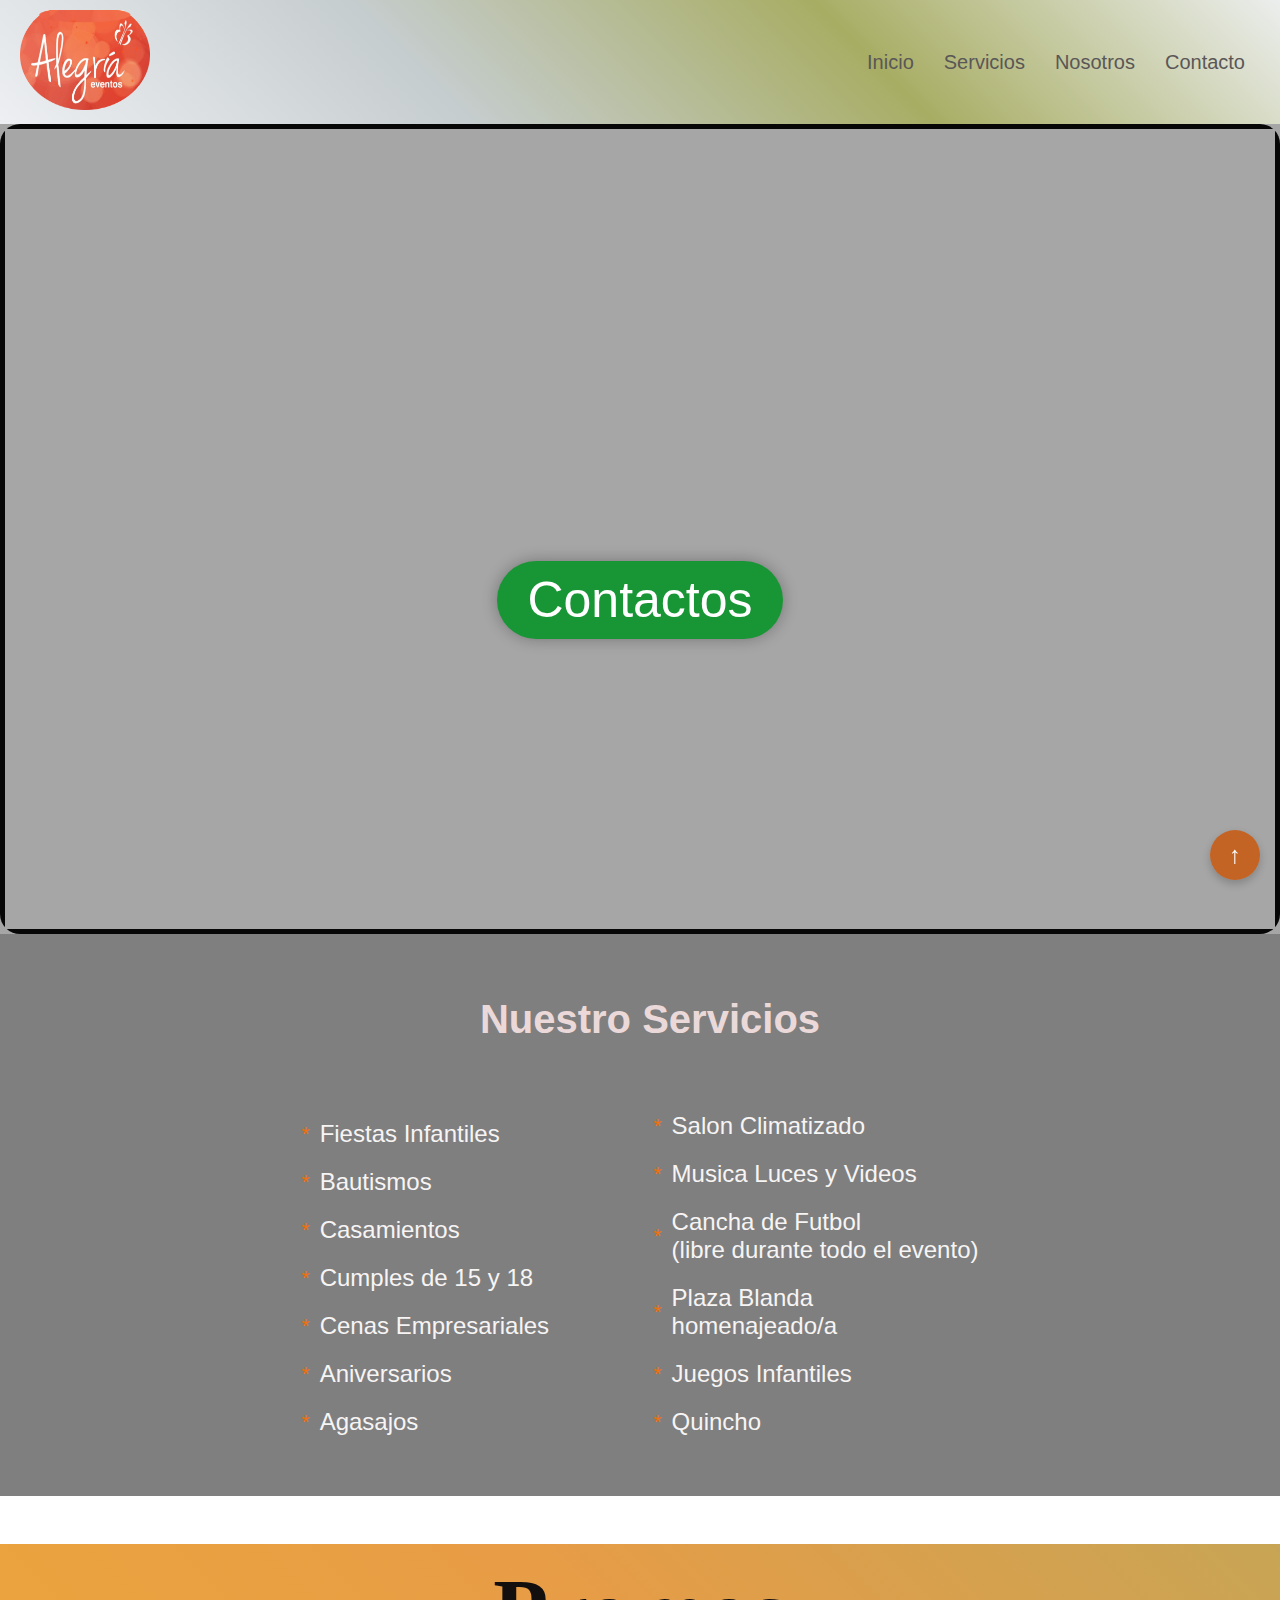
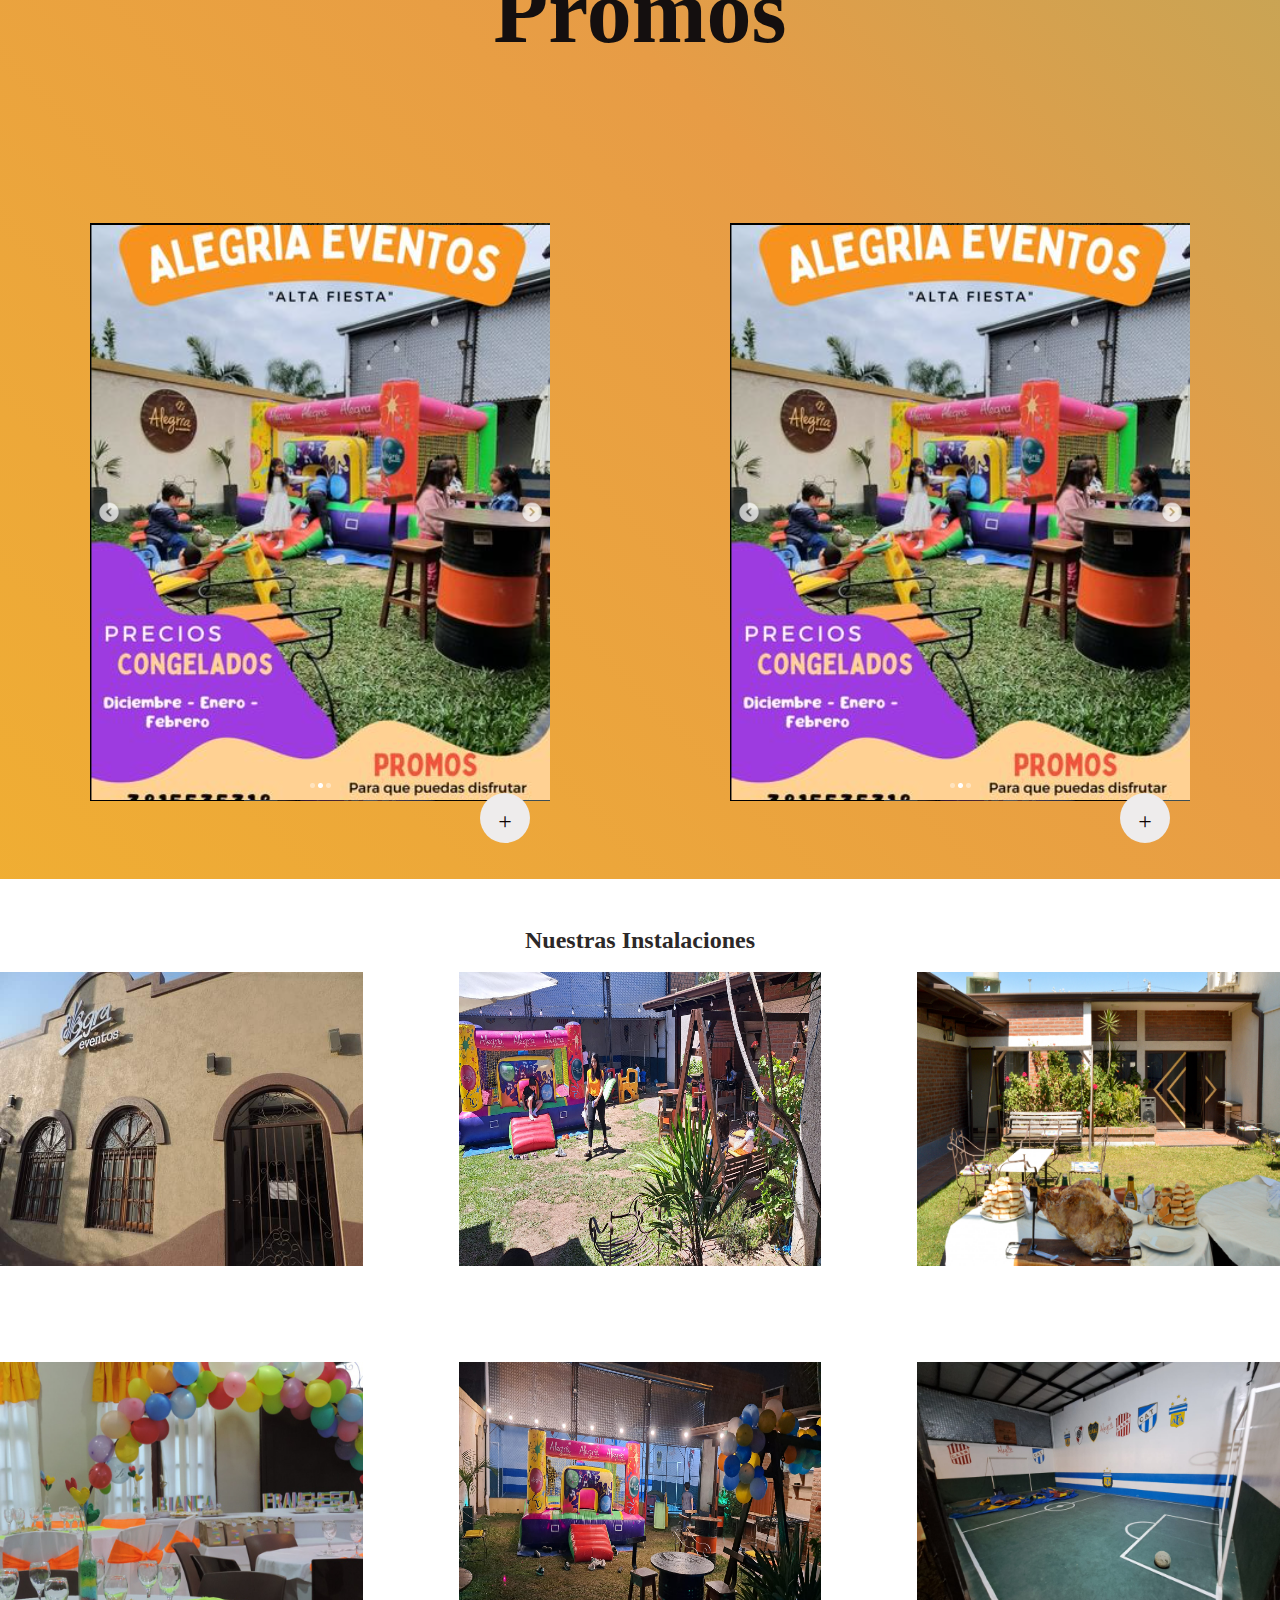
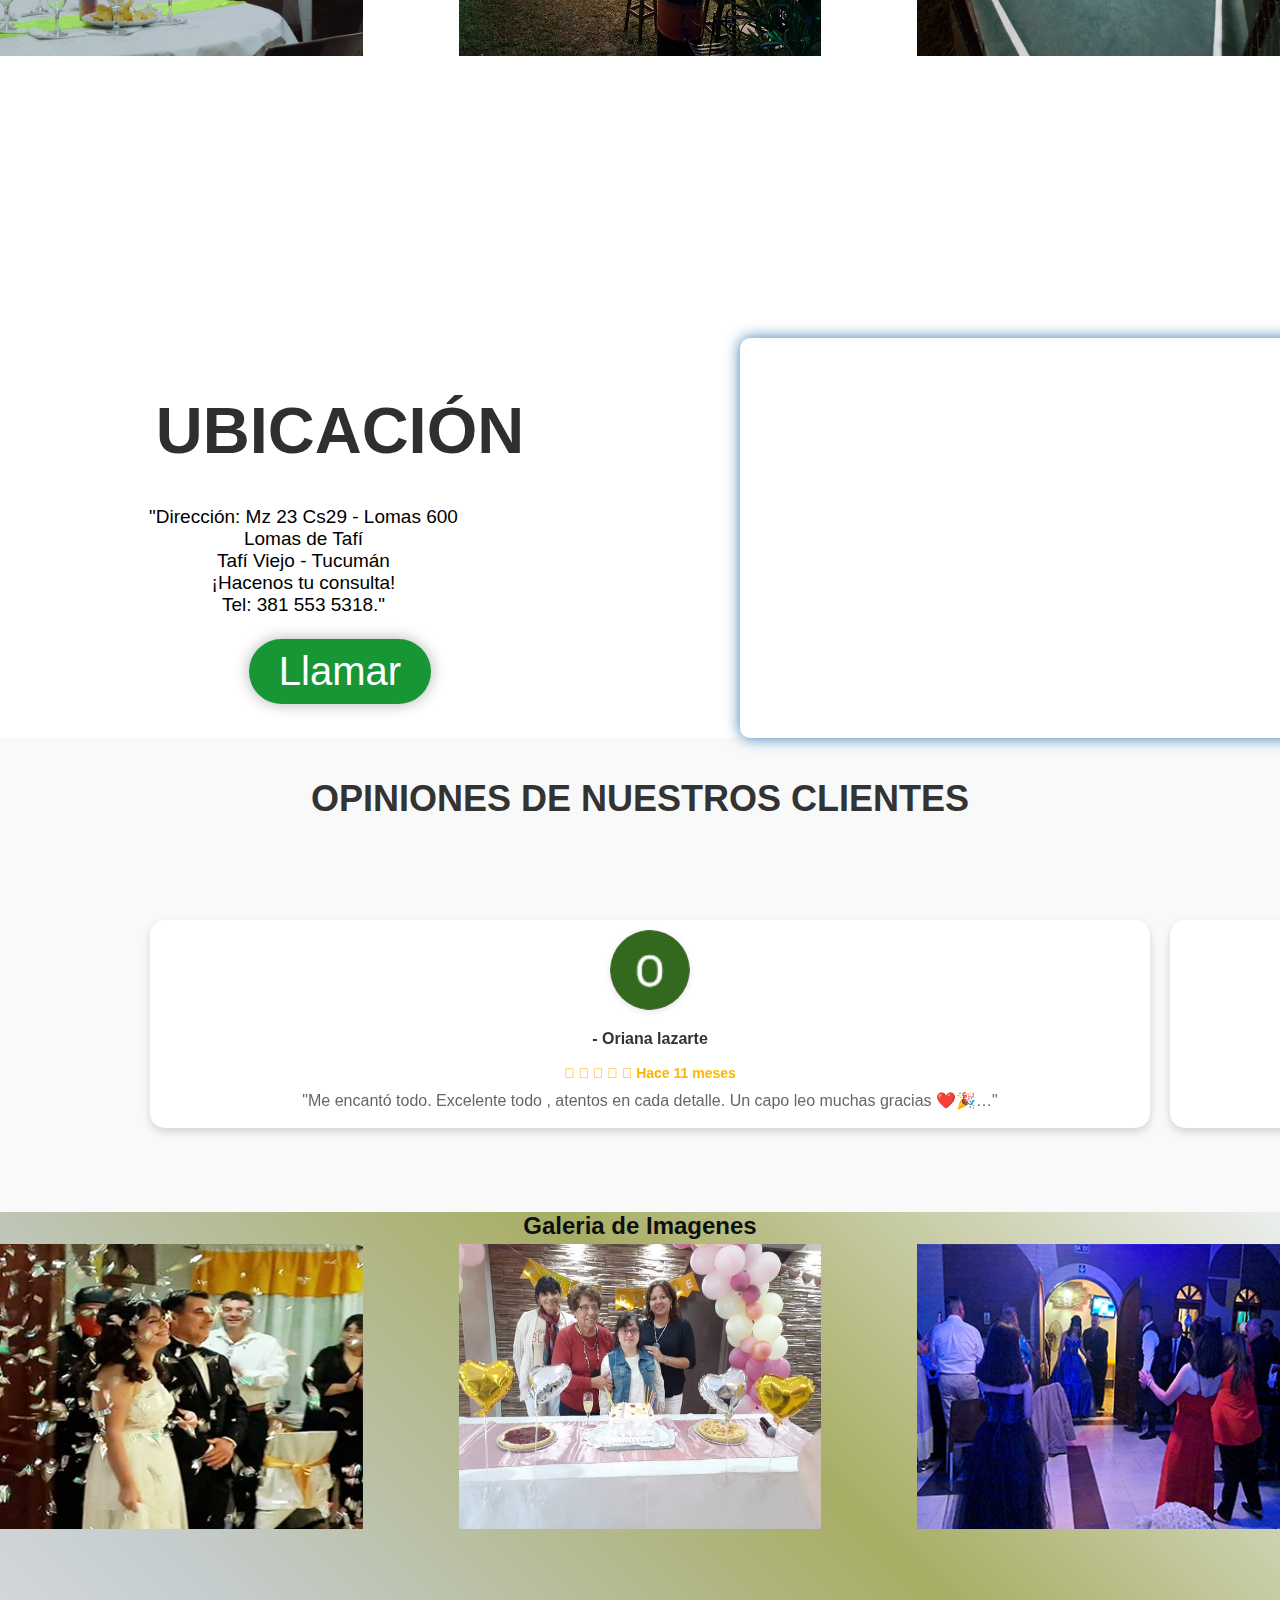
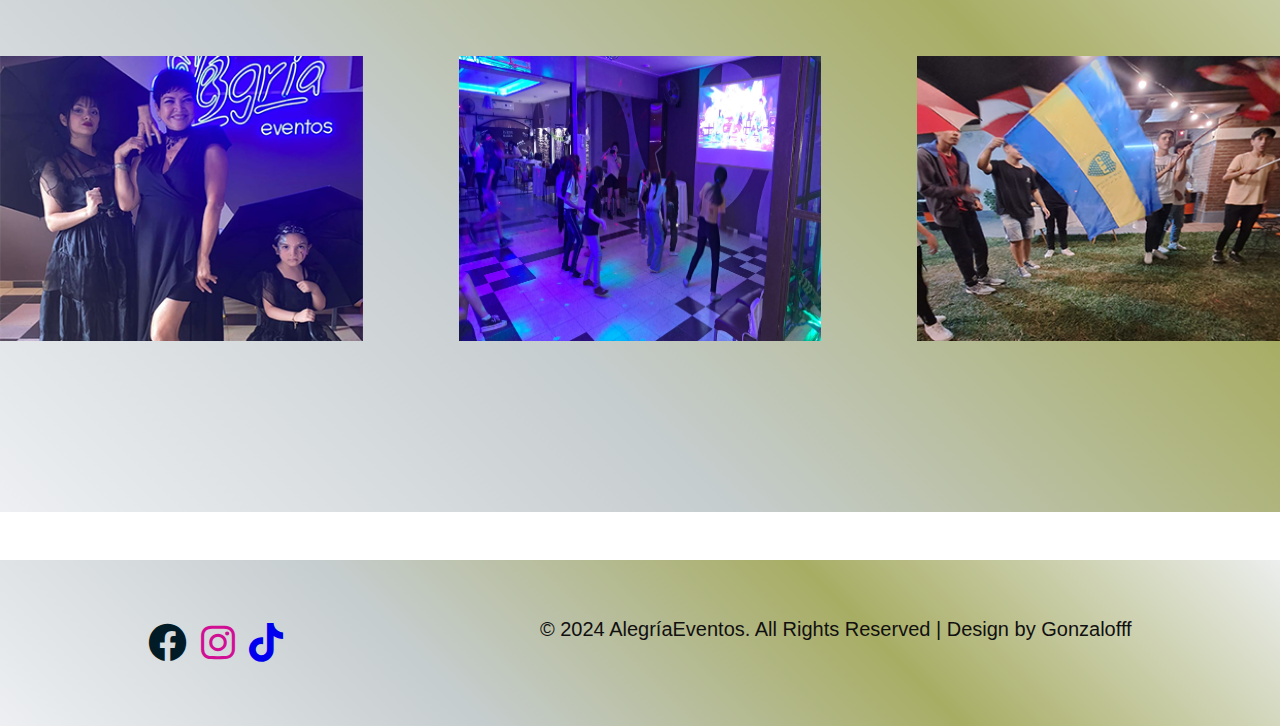
==== commit 505329de: "Update index.html" ====
--- a/index.html
+++ b/index.html
@@ -315,12 +315,12 @@
         <div class="redes-sociales" id="contacto">
           
             <a href="https://www.facebook.com/AlegriaEventosTucuman" target="_blank" class="social linkedin"
-                title="Linkedin"><i class="..fab fa-facebook"></i></a>
+                title="Linkedin"><i class="fab fa-facebook"></i></a>
             <a href="https://www.instagram.com/alegriaeventostucuman/" target="_blank" class="social instagram" title="Instagram"><i
-                    class="..fab fa-instagram"></i></a>
+                    class="fab fa-instagram"></i></a>
             
             <a href="https://www.tiktok.com/@alegriaeventostucuman?_d=secCgYIASAHKAESPgo8fkPy0JsOf8aJKyYv%2FHSZO29k0DEIL8Q%2BIinpv9cliYAm0AbKZbIIwfkZeFic4bmoh5zlFhtLyADg7G%2BvGgA%3D&checksum=37deb8556322072974e07ec269bd52ba9aadba624767d580b85d087113deff30&sec_uid=MS4wLjABAAAAL1tCvMbEKeMALN7WqJ5oVh8iMni_rqxlQYz8SgK8z8ezkxuiRgvgDpieSTaIC_Qh&sec_user_id=MS4wLjABAAAAL1tCvMbEKeMALN7WqJ5oVh8iMni_rqxlQYz8SgK8z8ezkxuiRgvgDpieSTaIC_Qh&share_app_id=1340&share_author_id=7001297511744062469&share_link_id=dc603ca8-9099-458b-82d5-4070960076ba&sharer_language=es&timestamp=1728522318&u_code=dkb15cb7f123l7&ugbiz_name=Account&user_id=7001297511744062469&_r=1" target="_blank"
-                class="social tik tok" title="Tik Tok"><i class="..fab fa-tiktok"></i></a>
+                class="social tik tok" title="Tik Tok"><i class="fab fa-tiktok"></i></a>
             
         </div>
     </div>
